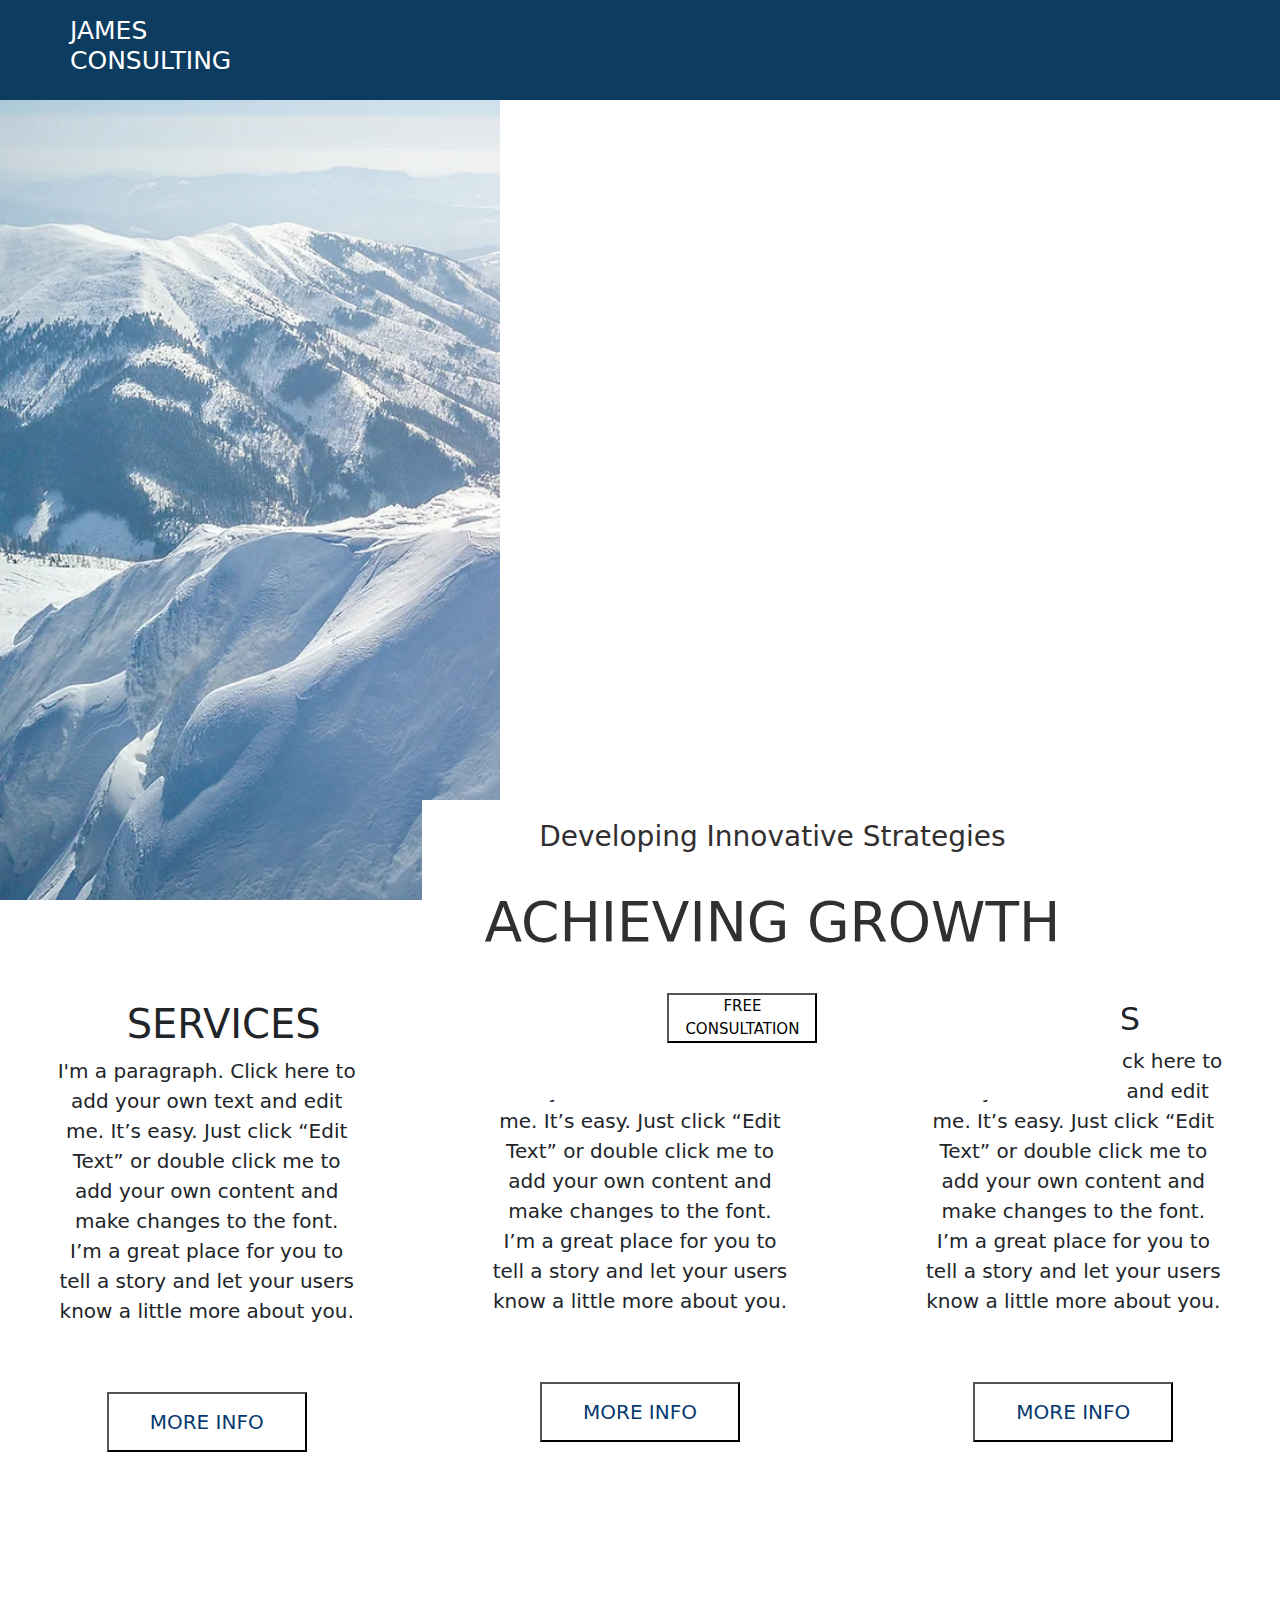
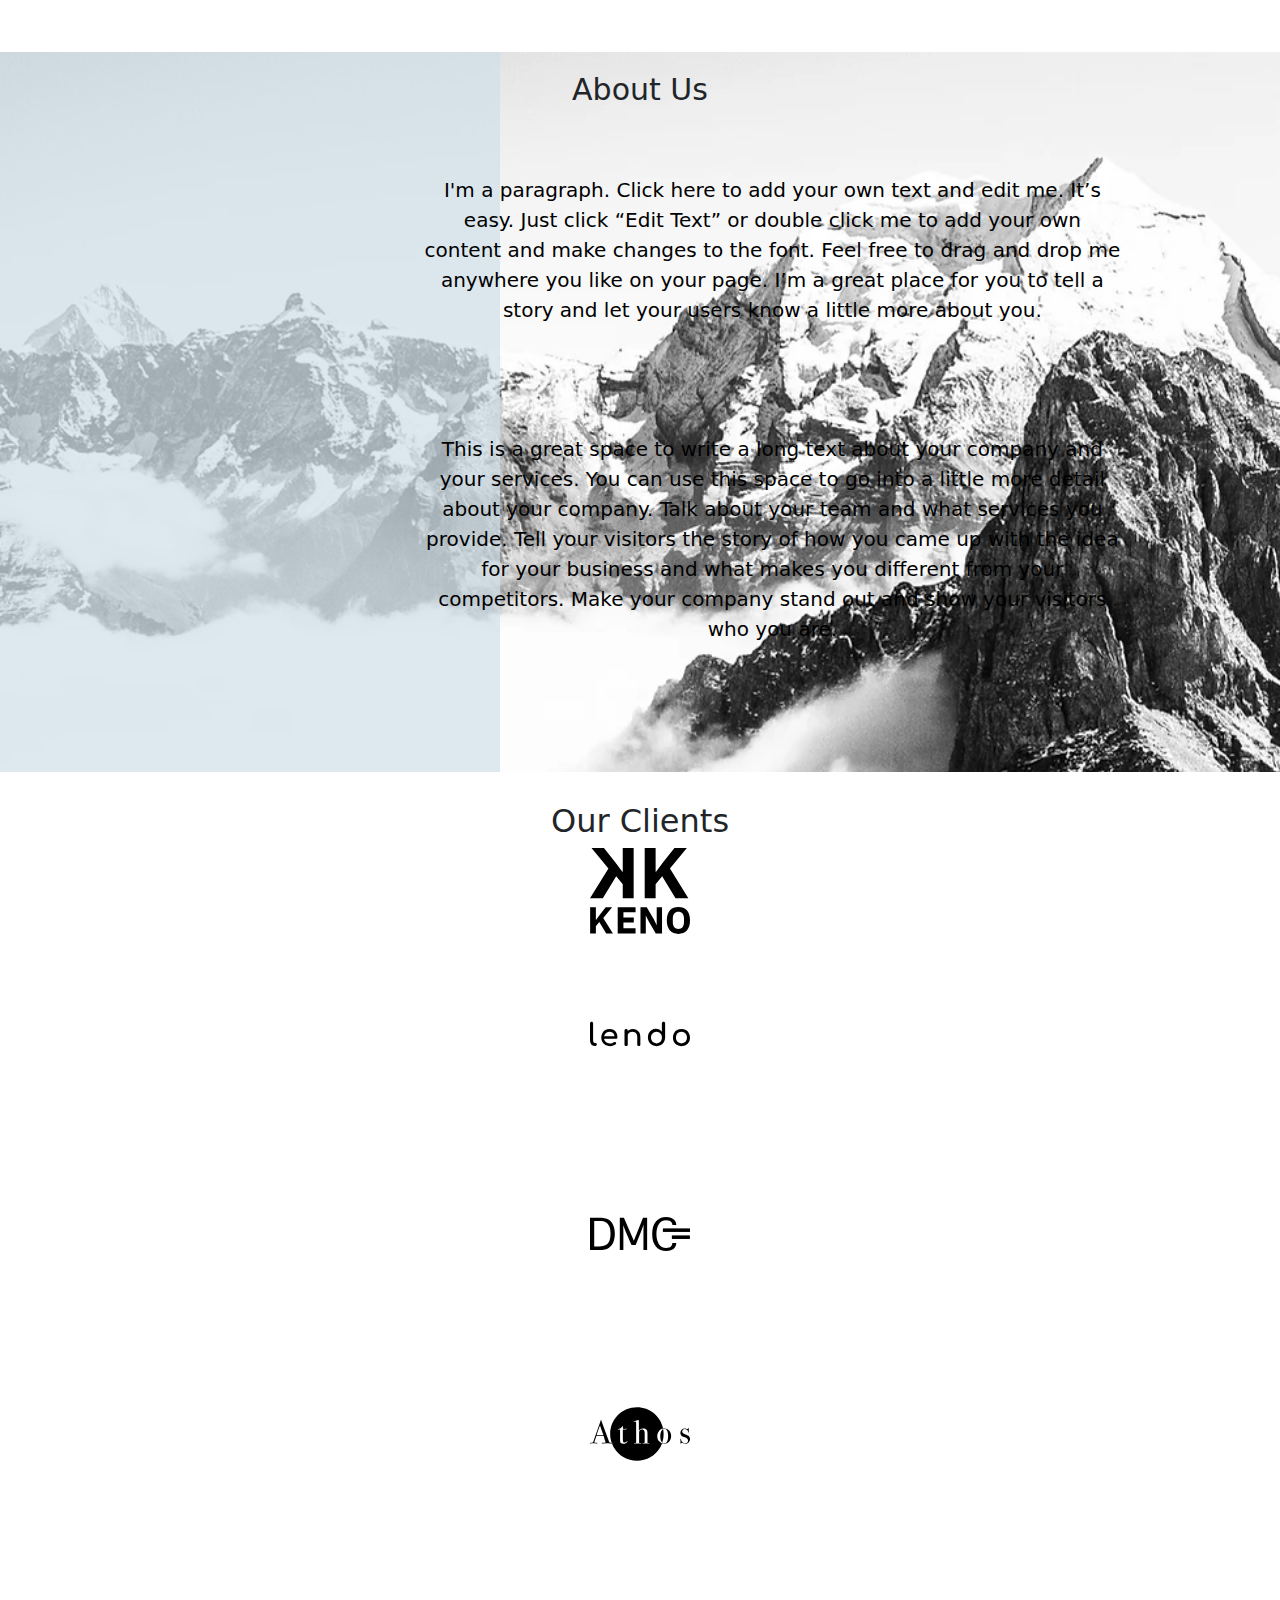
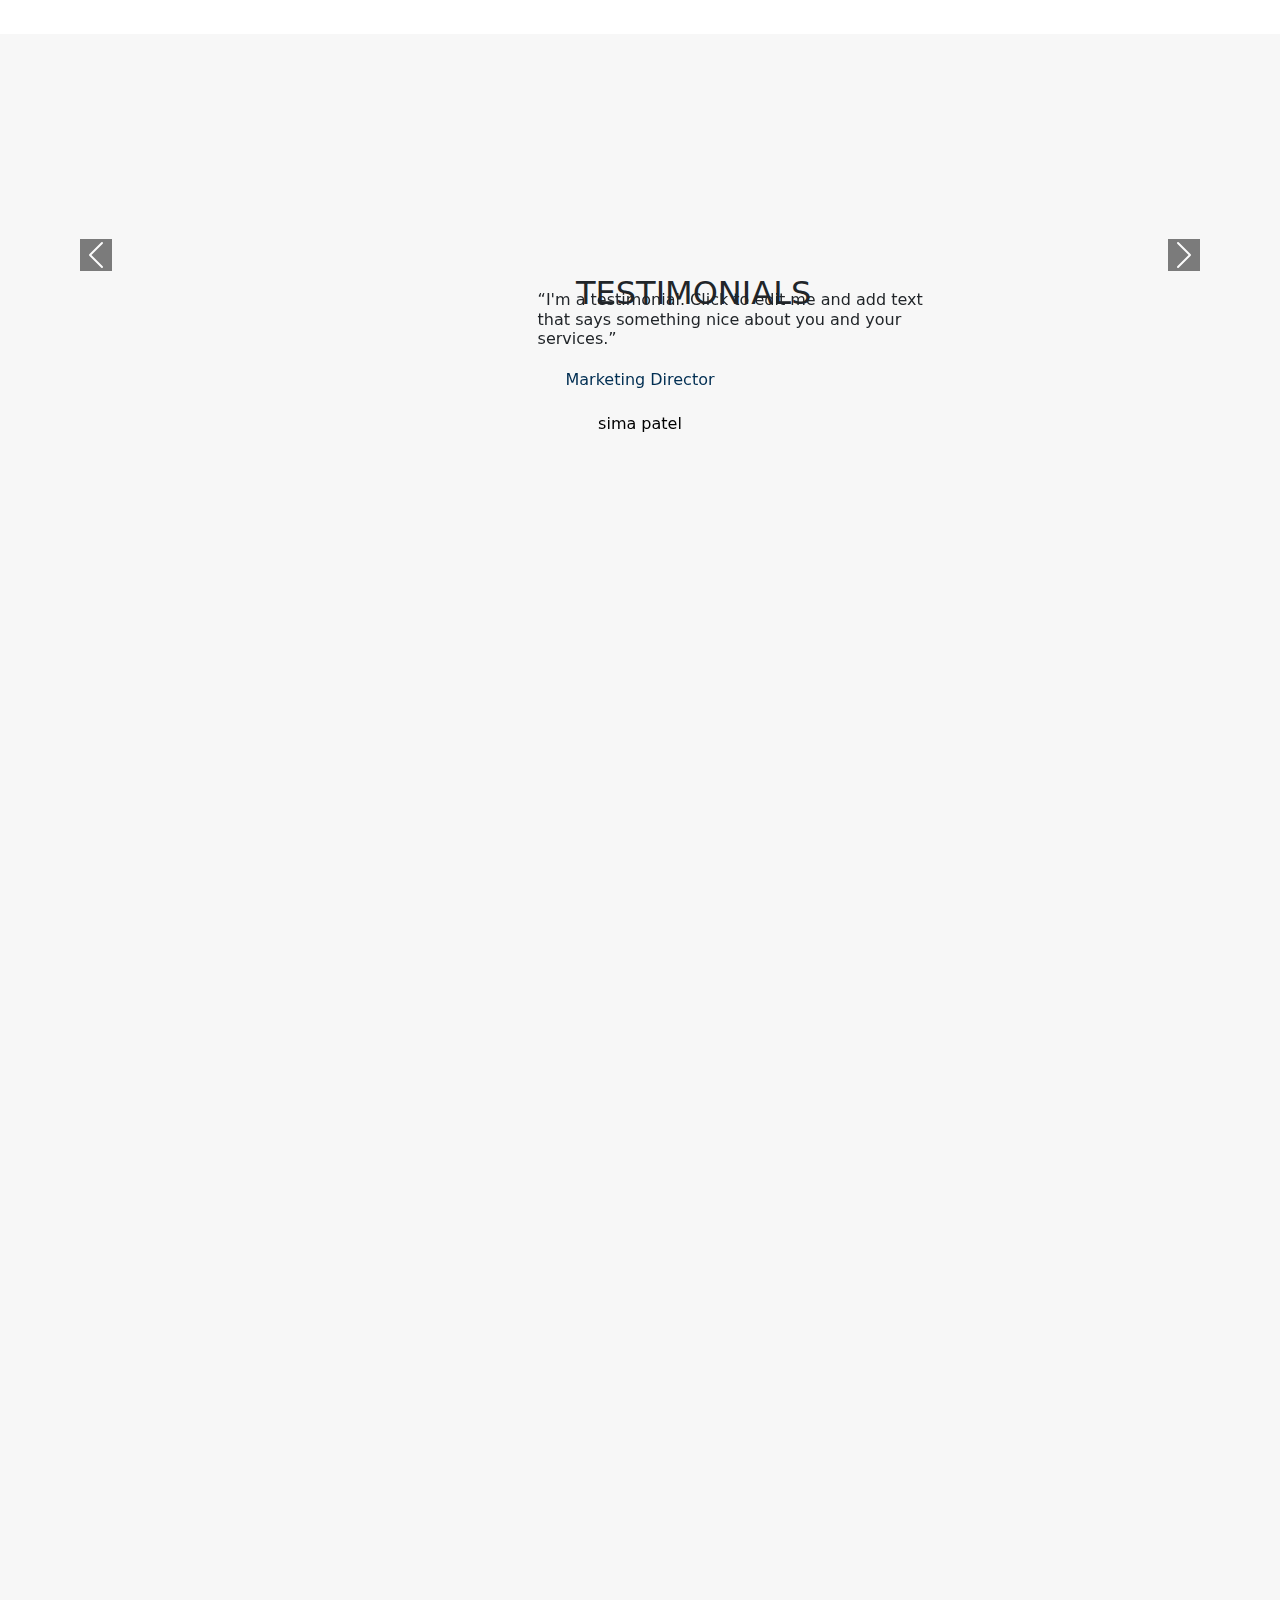
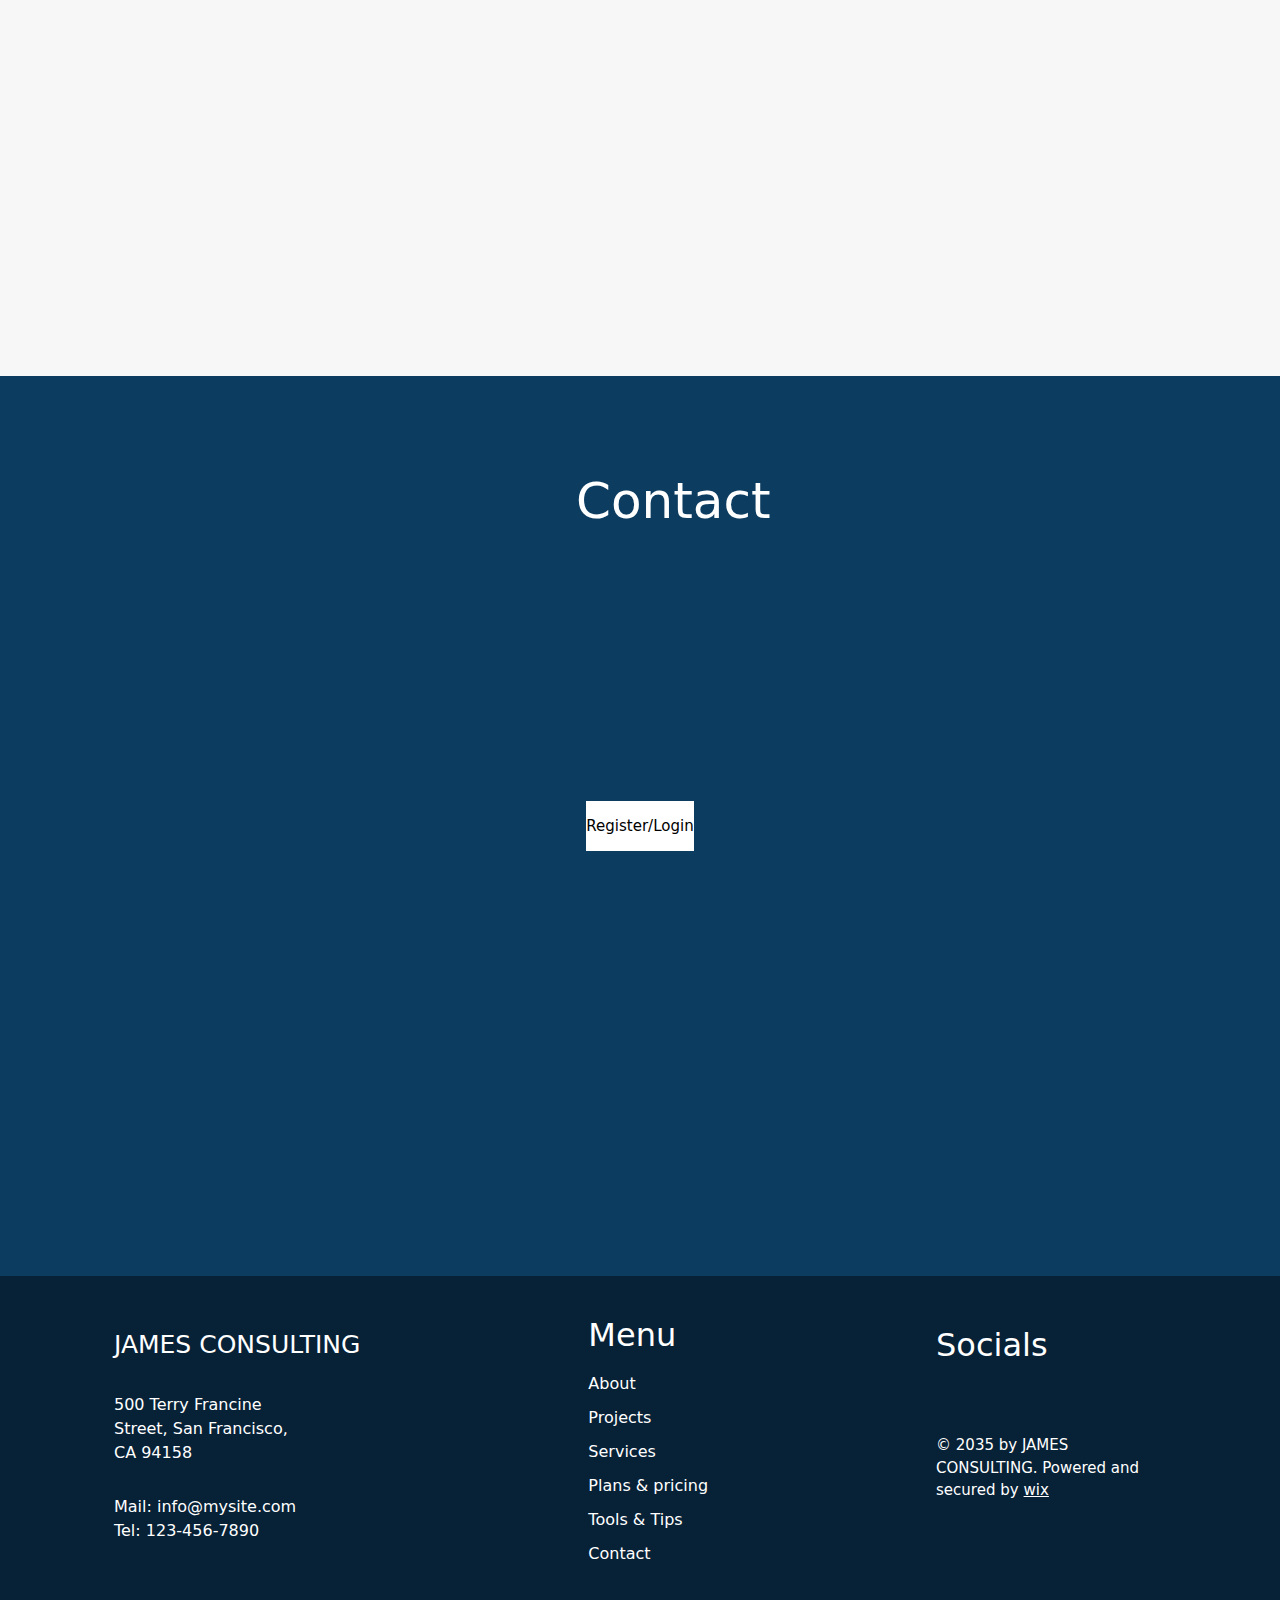
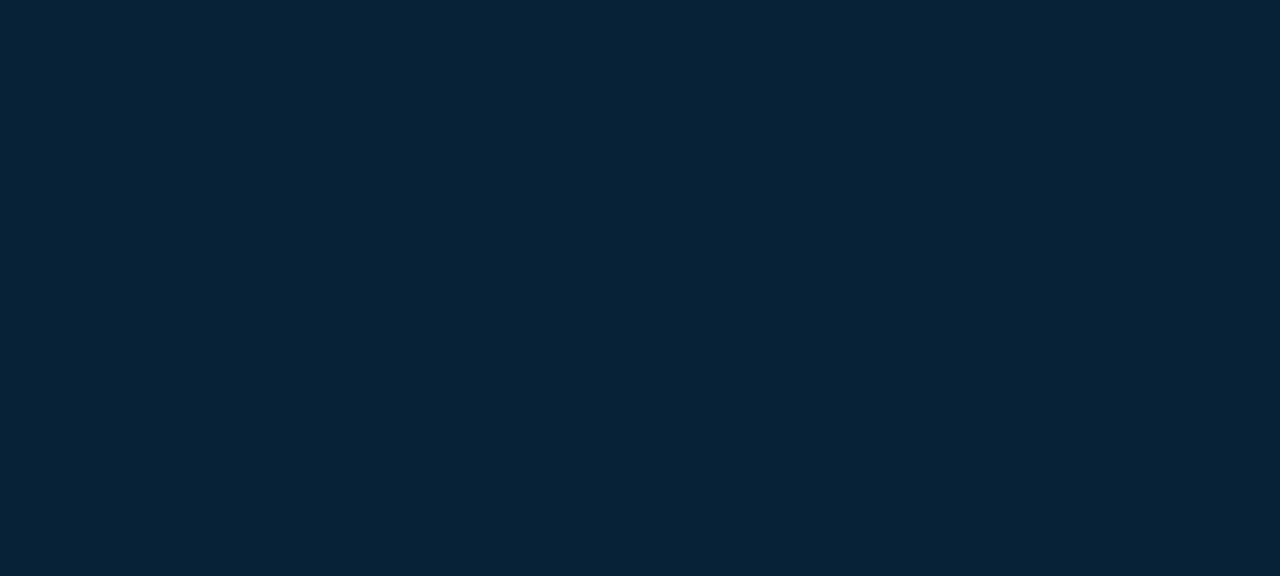
==== index.html @ 4173c10b "first commit" ====
<!DOCTYPE html>
<html lang="en">
<head>
    <meta charset="UTF-8">
    <meta name="viewport" content="width=device-width, initial-scale=1.0">
    <title>Document</title>
    <link rel="stylesheet" href="style.css">
    <link rel="stylesheet" href="./responsive.css">
    <link rel="stylesheet" href="responsive3.css">
    <link rel="preconnect" href="https://fonts.googleapis.com">
<link rel="preconnect" href="https://fonts.gstatic.com" crossorigin>
<link href="https://fonts.googleapis.com/css2?family=Parkinsans:wght@300..800&display=swap" rel="stylesheet">
    <link href="https://cdn.jsdelivr.net/npm/bootstrap@5.3.3/dist/css/bootstrap.min.css" rel="stylesheet" integrity="sha384-QWTKZyjpPEjISv5WaRU9OFeRpok6YctnYmDr5pNlyT2bRjXh0JMhjY6hW+ALEwIH" crossorigin="anonymous">
    <link rel="stylesheet" href="https://cdnjs.cloudflare.com/ajax/libs/font-awesome/6.6.0/css/all.min.css" integrity="sha512-Kc323vGBEqzTmouAECnVceyQqyqdsSiqLQISBL29aUW4U/M7pSPA/gEUZQqv1cwx4OnYxTxve5UMg5GT6L4JJg==" crossorigin="anonymous" referrerpolicy="no-referrer" />
    <link href="https://cdn.jsdelivr.net/npm/bootstrap@5.3.3/dist/css/bootstrap.min.css" rel="stylesheet" integrity="sha384-QWTKZyjpPEjISv5WaRU9OFeRpok6YctnYmDr5pNlyT2bRjXh0JMhjY6hW+ALEwIH" crossorigin="anonymous">
</head>
<body>
    

    


        <header>
            
       <a class="jima" href="./index.html">  <h1 class="jima"> JAMES CONSULTING</h1> </a>
            
       
            <nav>
                <ul>
                          <a href="./index4.html"> <li>About</li></a> 
                           <a href="./index5.html"><li>Projects</li></a> 
                               <a href="./index3.html">  <li>Services</li> </a>
                                <a href="./index8.html"> <li>Plans &amp; Pricing</li> </a>
                                 <a href="./index7.html"><li>Tools &amp; Tips</li></a>
                                 <a id="xo" href=""><li>Contact</li></a>
                                 <a href="./register.html"><li>  <i class="fa-regular fa-user"></i>  Log In</li></a>
         
                       </ul>
         
         
         
             
             
                 </nav>





                 



                    

             <label for="chek">
    
            <div class="chat">
              <p> <i class="fa-solid fa-bars"></i> </p> 
            
                
       
               

    
             
                
            </div>
    
        </label>    
    
        
        <input type="checkbox" name="" id="chek">
    
        <div class="chatbox">
          
           
    
        </div>

        
        <nav class="nav2">
            <ul>
                <a href="./index4.html"> <li>About</li></a> 
                 <a href="./index5.html"><li>Projects</li></a> 
                     <a href="./index3.html">  <li>Services</li> </a>
                      <a href="./index8.html"> <li>Plans &amp; Pricing</li> </a>
                       <a href="./index8.html"><li>Tools &amp; Tips</li></a>
                       <a href="#aaaaaaaaaaaaaaaaaaaaaaaaaaaaa"><li>Contact</li></a>
                       <a href="./register.html"><li>  <i class="fa-regular fa-user"></i>  Log In</li></a>

             </ul>

            

               
            </nav>



                    

                        

                   

             </header>
         
         
            
         
             <main>
                 <div class="child">
                     <h3>Developing Innovative Strategies</h3>
                     <h2>ACHIEVING GROWTH</h2>
         
                     <a href="./index2.html"> <button class="btn1">FREE CONSULTATION</button> </a>
                     
                 </div>

                
             </main>
             <div class="img">
                 
            </div>


             
         
         
             
         
         
            <section>
             <div class="child1">
                <h1>SERVICES</h1>
                 <p>I'm a paragraph. Click here to add your own text and edit me. It’s easy. Just click “Edit Text” or double click me to add your own content and make changes to the font. I’m a great place for you to tell a story and let your users know a little more about you.</p>
               
              <a class="" href="./index3.html">  <button class="ada">MORE INFO</button> </a> 
                
             </div>
             <div class="child2">
                <h2>PROJECTS</h2>
                 <p>I'm a paragraph. Click here to add your own text and edit me. It’s easy. Just click “Edit Text” or double click me to add your own content and make changes to the font. I’m a great place for you to tell a story and let your users know a little more about you.</p>
                 <a href="./index5.html"> <button class="ada2">MORE INFO</button> </a>
                 
             </div>
             <div class="child3">
                 <h2>CLIENTS</h2>
                 <p>I'm a paragraph. Click here to add your own text and edit me. It’s easy. Just click “Edit Text” or double click me to add your own content and make changes to the font. I’m a great place for you to tell a story and let your users know a little more about you.</p>
                 <a href="#adfsaf"><button class="ada3">MORE INFO</button>  </a>
             </div>
             
           
           
            </section>
            
         <div class="sct2parent">
             
            <section class="sct2">
               
           
             <div class="sct2child"></div>
             <h2>About Us</h2>
                
             <p>I'm a paragraph. Click here to add your own text and edit me. It’s easy. Just click “Edit Text” or double click me to add your own content and make changes to the font. Feel free to drag and drop me anywhere you like on your page. I’m a great place for you to tell a story and let your users know a little more about you.</p>
             <p>This is a great space to write a long text about your company and your services. You can use this space to go into a little more detail about your company. Talk about your team and what services you provide. Tell your visitors the story of how you came up with the idea for your business and what makes you different from your competitors. Make your company stand out and show your visitors who you are.</p>
            
             <div class="fotra">
                <a href="./index4.html"><button class="fotrarbtn">Learn more</button></a>
               </div>
            
            </div>


            
         </section>
         
         </div>
         
        

         
             
         
           
           
         
            
         
     
     
     
          <div  class="h2s">
             <h2 id="adfsaf">Our Clients</h2>
          </div>
     
          <div class="parentlogos">
     
          <div class="knk">
             <svg class="svg1" preserveAspectRatio="xMidYMid meet" data-bbox="65.7 67.9 73.3 63" viewBox="65.7 67.9 73.3 63" height="" width="" xmlns="http://www.w3.org/2000/svg" data-type="color" role="presentation" aria-hidden="true" aria-label=""><defs><style>#comp-kkqs53a8 svg [data-color="1"] {fill: #757575;}</style></defs>
                 <g>
                     <path d="M118.6 88.7l-4.8 5.8v10.2h-8V67.9h8v17.5h.3l5.2-7.1 8.3-10.4h9.1L124.3 83l13.5 21.7h-9.4l-9.8-16z" fill="#000001" data-color="1"></path>
                     <path d="M75.1 104.7h-9.4L79.2 83 66.8 67.9h9.1l8.3 10.4 5.2 7.1h.3V67.9h8v36.8h-8V94.5l-4.8-5.8-9.8 16z" fill="#000001" data-color="1"></path>
                     <path d="M72.5 122.2l-2.5 3v5.4h-4.2v-19.3H70v9.2h.2l2.7-3.7 4.3-5.4h4.7l-6.5 7.9 7.1 11.3h-4.9l-5.1-8.4z" fill="#000001" data-color="1"></path>
                     <path d="M86 130.6v-19.3h13.1v3.7h-8.9v3.9h7.6v3.7h-7.6v4.2h8.9v3.7H86z" fill="#000001" data-color="1"></path>
                     <path d="M108.6 121.5l-1.9-3.9h-.1v13h-3.9v-19.3h4.6l5.3 9.1 1.9 3.9h.1v-13h3.9v19.3h-4.6l-5.3-9.1z" fill="#000001" data-color="1"></path>
                     <path d="M130.5 130.9c-1.3 0-2.4-.2-3.5-.6-1-.4-1.9-1.1-2.7-1.9-.7-.8-1.3-1.9-1.7-3.1-.4-1.2-.6-2.7-.6-4.3 0-1.6.2-3.1.6-4.3.4-1.2 1-2.3 1.7-3.1.7-.8 1.6-1.5 2.7-1.9 1-.4 2.2-.6 3.5-.6 1.3 0 2.4.2 3.5.6 1 .4 1.9 1.1 2.7 1.9s1.3 1.9 1.7 3.1c.4 1.2.6 2.7.6 4.3 0 1.6-.2 3.1-.6 4.3-.4 1.2-1 2.3-1.7 3.1-.7.8-1.6 1.5-2.7 1.9-1.1.4-2.3.6-3.5.6zm0-3.7c1.3 0 2.3-.4 3-1.2s1.1-2 1.1-3.6v-2.9c0-1.5-.4-2.7-1.1-3.6-.7-.8-1.7-1.2-3-1.2s-2.3.4-3 1.2c-.7.8-1.1 2-1.1 3.6v2.9c0 1.5.4 2.7 1.1 3.6.7.8 1.7 1.2 3 1.2z" fill="#000001" data-color="1"></path>
                 </g>
             </svg>
         </div>
             
             <div class="lendo">
                 <svg preserveAspectRatio="xMidYMid meet" data-bbox="36.3 78.9 128.7 31.4" viewBox="36.3 78.9 128.7 31.4" height="200" width="200" xmlns="http://www.w3.org/2000/svg" data-type="shape" role="presentation" aria-hidden="true" aria-label="">
                     <g>
                         <path d="M42.3 110.2c-1.2 0-2.2-.3-3.1-1-.9-.6-1.6-1.5-2.1-2.6s-.8-2.4-.8-3.8V80.9c0-.6.2-1.1.6-1.4.4-.4.9-.6 1.4-.6.6 0 1.1.2 1.4.6.4.4.6.9.6 1.4v21.8c0 1 .2 1.8.6 2.4.4.6.9 1 1.4 1h1c.5 0 1 .2 1.3.6.3.4.5.9.5 1.4 0 .6-.3 1.1-.8 1.4-.5.5-1.1.7-2 .7z"></path>
                         <path d="M62.2 110.3c-2.2 0-4.2-.5-5.9-1.4-1.7-.9-3.1-2.3-4-3.9-1-1.7-1.5-3.6-1.5-5.7 0-2.2.5-4.1 1.4-5.8.9-1.7 2.2-3 3.8-3.9 1.6-.9 3.5-1.4 5.6-1.4 2.1 0 3.9.5 5.4 1.4 1.5.9 2.6 2.2 3.4 3.8.8 1.6 1.2 3.5 1.2 5.6 0 .5-.2.9-.5 1.3-.3.3-.8.5-1.3.5H53.6v-3.2h16L68 98.7c0-1.3-.3-2.5-.8-3.6S66 93.2 65 92.6c-.9-.6-2.1-.9-3.4-.9-1.5 0-2.8.3-3.9 1s-1.9 1.6-2.5 2.7c-.6 1.2-.8 2.5-.8 3.9 0 1.5.3 2.8 1 3.9s1.6 2.1 2.8 2.7c1.2.7 2.5 1 4 1 .8 0 1.7-.2 2.5-.5.9-.3 1.6-.7 2.1-1.1.4-.3.8-.4 1.3-.5.5 0 .9.1 1.2.4.5.4.7.8.7 1.3s-.2.9-.6 1.2c-.9.7-2 1.3-3.4 1.8-1.3.6-2.6.8-3.8.8z"></path>
                         <path d="M82.8 110.2c-.6 0-1.1-.2-1.5-.6-.4-.4-.6-.9-.6-1.5V90.3c0-.6.2-1.1.6-1.5.4-.4.9-.6 1.5-.6s1.1.2 1.5.6c.4.4.6.9.6 1.5v17.8c0 .6-.2 1.1-.6 1.5-.4.4-.9.6-1.5.6zm16.4 0c-.6 0-1.1-.2-1.5-.6-.4-.4-.6-.9-.6-1.5v-9.8c0-1.5-.3-2.8-.8-3.7-.6-1-1.3-1.7-2.3-2.1-.9-.5-2-.7-3.3-.7-1.1 0-2.1.2-3 .7-.9.5-1.6 1.1-2.2 1.8-.5.8-.8 1.6-.8 2.6h-2.5c0-1.7.4-3.2 1.2-4.5.8-1.3 1.9-2.4 3.3-3.1 1.4-.8 3-1.2 4.8-1.2 1.8 0 3.5.4 4.9 1.2 1.5.8 2.6 1.9 3.4 3.5.8 1.5 1.3 3.4 1.3 5.6v9.8c0 .6-.2 1.1-.6 1.5-.2.3-.7.5-1.3.5z"></path>
                         <path d="M121.9 110.3c-2.1 0-4-.5-5.6-1.5-1.7-1-3-2.3-4-4-1-1.7-1.5-3.6-1.5-5.7s.4-4 1.3-5.7c.9-1.7 2.1-3 3.7-4 1.5-1 3.3-1.5 5.2-1.5 1.6 0 3 .3 4.4 1 1.3.7 2.5 1.5 3.4 2.7V81c0-.6.2-1.1.6-1.5.4-.4.9-.6 1.5-.6s1.1.2 1.5.6c.4.4.6.9.6 1.5v18.2c0 2.1-.5 4-1.5 5.7-1 1.7-2.3 3-3.9 4-1.7 1-3.6 1.4-5.7 1.4zm0-3.6c1.4 0 2.6-.3 3.6-1 1.1-.7 1.9-1.6 2.5-2.7.6-1.1.9-2.4.9-3.8s-.3-2.7-.9-3.8c-.6-1.1-1.5-2-2.5-2.7-1.1-.7-2.3-1-3.6-1-1.3 0-2.5.3-3.6 1s-1.9 1.5-2.6 2.7c-.6 1.1-.9 2.4-.9 3.8s.3 2.7.9 3.8c.6 1.1 1.5 2 2.6 2.7 1.1.7 2.3 1 3.6 1z"></path>
                         <path d="M154 110.3c-2.2 0-4.1-.5-5.7-1.4-1.7-.9-3-2.3-3.9-3.9-.9-1.7-1.4-3.6-1.4-5.7 0-2.2.5-4.1 1.4-5.8.9-1.7 2.2-3 3.9-3.9 1.7-.9 3.6-1.4 5.7-1.4s4 .5 5.7 1.4c1.7.9 3 2.3 3.9 3.9.9 1.7 1.4 3.6 1.4 5.8 0 2.2-.5 4.1-1.4 5.7-.9 1.7-2.2 3-3.9 3.9-1.6 1-3.5 1.4-5.7 1.4zm0-3.6c1.4 0 2.6-.3 3.7-1 1.1-.6 1.9-1.5 2.5-2.6.6-1.1.9-2.4.9-3.9s-.3-2.8-.9-3.9c-.6-1.1-1.4-2-2.5-2.7-1.1-.6-2.3-1-3.7-1-1.4 0-2.6.3-3.7 1-1.1.6-1.9 1.5-2.5 2.7-.6 1.1-.9 2.4-.9 3.9s.3 2.8.9 3.9c.6 1.1 1.5 2 2.5 2.6 1.1.7 2.4 1 3.7 1z"></path>
                     </g>
                 </svg>
             </div>
     
             <div class="dmc">
                 <svg preserveAspectRatio="xMidYMid meet" data-bbox="58.7 82.2 92.6 31.6" viewBox="58.7 82.2 92.6 31.6" height="200" width="200" xmlns="http://www.w3.org/2000/svg" data-type="color" role="presentation" aria-hidden="true" aria-label=""><defs><style>#comp-kkqs56r8 svg [data-color="1"] {fill: #757575;}</style></defs>
                     <g>
                         <path d="M58.7 112.8V83H67c4 0 6.9.5 8.8 1.6 1.9 1.1 3.3 2.7 4.3 5 1 2.2 1.6 5 1.6 8.2 0 3-.5 5.6-1.4 7.8-.9 2.2-2.4 4-4.3 5.3-1.9 1.3-4.7 1.9-8.5 1.9h-8.8zm3.9-3.3h4.6c2.7 0 4.8-.4 6.2-1.2s2.5-2.1 3.2-3.8c.7-1.7 1.1-3.9 1.1-6.4 0-2.6-.3-4.8-1-6.7-.7-1.9-1.7-3.2-3.1-4.1-1.4-.9-3.5-1.3-6.5-1.3h-4.5v23.5z" fill="#000001" data-color="1"></path>
                         <path d="M89.6 112.8h-3.3V83h3.8l9.2 21.3 8.5-21.3h3.8v29.8h-3.4V95l.1-5.3h-.1l-1.9 5.3-5.3 13.3h-3.9L91.4 95l-1.8-4.9h-.1l.1 4.8v17.9z" fill="#000001" data-color="1"></path>
                         <path d="M135 106.4h3.6v.2c0 1.2-.4 2.4-1.2 3.6-.8 1.2-1.9 2.1-3.3 2.7-1.4.6-3 .9-4.9.9-3.8 0-6.9-1.3-9.3-4-2.4-2.6-3.6-6.6-3.6-11.8 0-5.2 1.2-9.2 3.6-11.8 2.4-2.6 5.5-4 9.3-4 1.9 0 3.5.3 4.9.9s2.5 1.5 3.3 2.7 1.2 2.4 1.2 3.6v.2H135v-.2c0-.7-.2-1.4-.7-2.1-.5-.7-1.1-1.2-2-1.5-.9-.3-1.9-.5-3.1-.5-3.1 0-5.3 1.2-6.8 3.6s-2.2 5.5-2.2 9.2c0 3.8.8 6.8 2.2 9.2 1.5 2.4 3.8 3.6 6.8 3.6 2.1 0 3.6-.4 4.4-1.3.9-.9 1.3-1.8 1.3-2.8v-.4z" fill="#000001" data-color="1"></path>
                         <path fill="#000001" d="M151.3 92.8v3.3h-25.1v-3.3h25.1z" data-color="1"></path>
                         <path fill="#000001" d="M151.2 99.3v3.3h-16.7v-3.3h16.7z" data-color="1"></path>
                     </g>
                 </svg>
             </div>
     
        
     
         <svg preserveAspectRatio="xMidYMid meet" data-bbox="40.4 65 128.913 69" viewBox="40.4 65 128.913 69" height="200" width="200" xmlns="http://www.w3.org/2000/svg" data-type="color" role="presentation" aria-hidden="true" aria-label=""><defs><style>#comp-kkqs4edu svg [data-color="1"] {fill: #757575;}</style></defs>
             <g>
                 <path d="M127.1 102.3c0-2.9.9-5.2 2.6-7.1 1.4-1.5 3-2.4 5-2.7-3.2-15.7-17.1-27.5-33.8-27.5-19.1 0-34.5 15.5-34.5 34.5 0 4 .7 7.9 2 11.4.7 0 1 .2 1 .4s-.2.4-.6.4h-.1c4.9 13 17.5 22.3 32.3 22.3 14.8 0 27.4-9.3 32.3-22.4-1.3-.5-2.4-1.2-3.4-2.3-1.9-1.9-2.8-4.2-2.8-7zm-39.2 8.1c-1.2 1.1-2.7 1.7-4.4 1.7-1.6 0-2.8-.4-3.6-1.2-.5-.5-.7-1.8-.7-4V94.1c0-.3-.2-.4-.5-.5h-1.6c-.6 0-.9-.1-.9-.3 0-.2.2-.3.5-.3 2.2-.2 4-1.3 5.2-3.3.2-.3.4-.4.6-.4.2 0 .3.1.3.3v.9c0 1.2.1 2 .2 2.3.3.1.7.1 1.3.1 1.6 0 2.6-.1 3.1-.2h.3c.2 0 .3.1.3.4 0 .4-1.2.6-3.5.6h-1.8v7.9c0 4 .1 6.5.3 7.5.2 1 .9 1.5 2 1.5.9 0 2-.5 3.2-1.6.1-.1.2-.2.4-.2s.3.1.3.2c0 .3-.3.8-1 1.4zm28.5 1.3h-7.8c-.4 0-.6-.1-.6-.3 0-.2.5-.3 1.6-.3.7 0 1-.1 1.1-.2s.2-.7.2-1.6v-8.7c0-2.6-.1-4.2-.3-4.8-.5-1.3-1.6-2-3.2-2-1.4 0-2.5.6-3.3 1.8-.3.4-.4 1.3-.4 2.7v12.2c0 .3.1.5.3.5.2 0 .8.1 1.8.1.3 0 .5.1.5.3 0 .2-.1.3-.4.3h-8.2c-.3 0-.5-.1-.5-.3 0-.2.2-.3.5-.3h1.2c.7 0 1-.2 1-.6V91.2c0-4.6-.1-7.1-.2-7.4-.2-.3-.9-.4-2.1-.5-.7 0-1-.1-1-.3 0-.2.1-.3.2-.3s.6-.1 1.5-.1c1.5 0 2.9-.4 4.2-1 .1-.1.3-.1.6-.2.2.3.3 1.4.3 3.3v10.5c1.3-1.8 3-2.7 5.2-2.7 2.3 0 3.9.6 4.9 1.9.5.6.8 1.5.9 2.7.1.4.1 1.4.1 2.9v10.8c0 .3.8.4 2.2.4.3.1.4.2.4.3 0 .1-.2.2-.7.2z" fill="#000001" data-color="1"></path>
                 <path d="M132.4 95.5c-.9 1.6-1.4 3.9-1.4 6.9 0 2.9.5 5.1 1.4 6.8.3.5.7 1 1.1 1.4 1.2-3.4 1.8-7.1 1.8-11 0-2.1-.2-4.2-.6-6.2-.9.2-1.7.9-2.3 2.1z" fill="#000001" data-color="1"></path>
                 <path d="M68.1 110.9c-1.1 0-1.9-.1-2.2-.3-.4-.2-.7-.6-.9-1.2-4.1-11.2-6.7-18.1-7.7-20.9-1.3-3.6-2.2-5.9-2.5-7-.1-.2-.1-.3-.2-.3s-.3.2-.3.5l-.2.8c-.2.4-.3.8-.4 1.1-2.3 6.4-5.3 14.9-9 25.5-.2.7-.5 1.2-.9 1.4-.4.2-1.1.4-2 .4-.9 0-1.4.2-1.4.4 0 .3.2.4.6.4.1 0 .3 0 .6-.1.4-.1.9-.1 1.3-.1h1.3c1.7.1 3.3.2 4.6.2.7 0 1.1-.1 1.1-.4 0-.3-.4-.4-1.2-.4-1.3-.1-2.1-.1-2.1-.2-.3-.1-.5-.3-.5-.7 0-.7.9-3.3 2.6-7.9h9.2c1 3 1.6 5 1.9 5.9l.2.6.4 1.1c.1.2.1.3.1.3 0 .5-1.3.7-3.8.8-.8 0-1.2.2-1.2.5s.3.4.9.4h.6l5.5-.2 5.5.2h.7c-.1-.3-.2-.5-.3-.8h-.3zM48.9 101c1.7-5.1 3.1-9.2 4.4-12.4l2.1 6c1.1 3 1.9 5.1 2.3 6.4h-8.8z" fill="#000001" data-color="1"></path>
                 <path d="M69.3 111.3c0-.2-.3-.4-1-.4.1.3.2.5.3.8h.1c.3 0 .6-.1.6-.4z" fill="#000001" data-color="1"></path>
                 <path d="M136 92.4c-.5 0-.9 0-1.4.1.1.3.1.5.1.8.4-.1.9-.2 1.3-.2 1.7 0 2.9.6 3.6 1.9 1 1.7 1.5 4.2 1.5 7.3 0 3.3-.6 5.8-1.8 7.7-.6 1-1.6 1.5-2.9 1.5-1.1 0-2.1-.4-2.9-1.1-.1.4-.3.8-.4 1.1 1 .3 2 .5 3.1.5 2.5 0 4.6-.9 6.3-2.8 1.7-1.9 2.5-4.2 2.5-7s-.9-5.2-2.6-7.1c-1.6-1.8-3.8-2.7-6.4-2.7z" fill="#000001" data-color="1"></path>
                 <path d="M167.9 102.5c-.8-.8-2.7-1.8-5.7-2.9-1.9-.7-2.9-1.8-2.9-3.3 0-.9.3-1.7.9-2.3.6-.6 1.4-.9 2.4-.9s1.9.3 2.7 1c.8.6 1.3 1.5 1.7 2.5.3.9.5 1.3.6 1.3.2 0 .3-.1.3-.3v-.1c-.2-1.5-.2-2.6-.2-3.3v-2.1c0-.2-.1-.3-.3-.3-.2 0-.3.1-.4.4-.1.6-.5.9-1.1.9-.2 0-.5 0-.8-.1-1.1-.3-2-.5-2.6-.5-1.6 0-2.9.5-4 1.6s-1.6 2.4-1.6 4c0 2.4 1.6 4.2 4.8 5.4 1.6.6 2.6 1 2.9 1.1.3.2.7.4 1.1.8.7.7 1.1 1.5 1.1 2.7 0 1-.3 1.8-.9 2.4-.6.6-1.5.9-2.5.9-1.9 0-3.5-.7-4.6-2.3-.6-.7-.9-1.8-1.1-3.1 0-.3-.2-.5-.4-.5s-.3.2-.3.5v5.7c0 .2.1.3.3.3.2 0 .4-.2.5-.5.2-.5.5-.8.9-.8.3 0 .6.1 1 .3 1.4.7 2.6 1 3.5 1 1.7 0 3.1-.6 4.3-1.7 1.2-1.2 1.8-2.6 1.8-4.2.1-1.4-.4-2.6-1.4-3.6z" fill="#000001" data-color="1"></path>
             </g>
         </svg>
     
     </div>
     
     
          
          
     
         
         
     
     <div class="carusel">

        <h2 >TESTIMONIALS</h2>
            <div id="carouselExample" class="carousel slide">
                <div class="carousel-inner">
                  <div class="carousel-item active">
                   <div class="carusel1">
                   <h6>“I'm a testimonial. Click to edit me and add text that says something nice about you and your services.”</h6>
                   <p>Marketing Director</p>
                   <p class="meorep">sima patel</p>
                   <img src="" alt="">
                   </div>
                  </div>
                  <div class="carousel-item">
                    <div class="carusel1">
                        <h6>“I'm a testimonial. Click to edit me and add text that says something nice about you and your services.”</h6>
                        <p>Marketing Director</p>
                        <p class="meorep">sima patel</p>
                        <img src="" alt="">
                    </div>
                    
                  </div>
                  <div class="carousel-item">
                    <div class="carusel1">
                        <h6>“I'm a testimonial. Click to edit me and add text that says something nice about you and your services.”</h6>
                        <p>Marketing Director</p>
                        <p class="meorep">sima patel</p>
                        <img src="" alt="">
                    <img src="" alt="">
                  
                  </div>
                </div>
                <button class="carousel-control-prev" type="button" data-bs-target="#carouselExample" data-bs-slide="prev">
                  <span class="carousel-control-prev-icon" aria-hidden="true"></span>
                  <span class="visually-hidden">Previous</span>
                </button>
                <button class="carousel-control-next" type="button" data-bs-target="#carouselExample" data-bs-slide="next">
                  <span class="carousel-control-next-icon" aria-hidden="true"></span>
                  <span class="visually-hidden">Next</span>
                </button>
              </div>

     
     
         </div>
     
   
         <div  class="contact">
             <h2 id="aaaaaaaaaaaaaaaaaaaaaaaaaaaaa">Contact</h2>
     
             <div class="contact1">
                
             <div class="ggg">
                 <label  for="">First Name</label>
             <input  type="text" name="" id="">
             <div class="line1"></div>
     
           <form action=""  aria-required="true">   <label  for="">Email</label>   </form>
             <input  type="text" name="" id="">
             <div class="line1"></div>
         </div>
     
         
     <div class="grz">
         
             <label class="lb1"   for="#af">Message</label>
             <input class="lbl" type="text" name="" id="af">
             <div class="line2"></div>


             
             <div class="buton">
                <a href="">    <button class="btn12">Submit</button>  </a>
               </div>
          </div>

          
     
     
        
     
           <div class="grr">
     
             <label  for="">Last Name</label>
             <input  type="text" name="" id="">
             <div class="line3"></div>
     
     
     
             <label  for="">Subject</label>
             <input  type="text" name="" id="">
             <div class="line4"></div>
          </div>
     
         
     
          </div>
         
     
     
         
             <div class="mp">
                 <iframe  src="https://www.google.com/maps/embed?pb=!1m18!1m12!1m3!1d2977.89496625944!2d44.73768647655564!3d41.72278527512352!2m3!1f0!2f0!3f0!3m2!1i1024!2i768!4f13.1!3m3!1m2!1s0x404473f1e984eb5b%3A0xc9bc4f7477b26c2e!2sIT%20Academy%20STEP%20Georgia!5e0!3m2!1sen!2sge!4v1730830227487!5m2!1sen!2sge" width="" height="" style="border:0; display: flex; justify-content: center; align-items: end; width: 800px; height: 300px;" allowfullscreen="" loading="lazy" referrerpolicy="no-referrer-when-downgrade"></iframe>
     
             </div>



             <div class="xo1">
                <a href="./register.html"> <button class="regbtn">Register/Login</button> </a>
             </div>
             
          </div>
     
         
          <footer>
           <div class="futchild1">
          <a href="">  <button class="futbtn">JAMES CONSULTING</button>  </a> 
             <p>500 Terry Francine Street, 
             San Francisco, CA 94158</p>
             <p>Mail: info@mysite.com
             Tel: 123-456-7890</p>
             
                 
     
           </div>
           <div class="futchild2">
             <h2>Menu</h2>
            <a href="./index4.html"><button class="btttnnn">About</button></a>
            <a href="./index5.html"><button class="btttnnn">Projects</button></a>
            <a href="./index3.html"><button class="btttnnn">Services</button></a>
            <a href="./index8.html"><button class="btttnnn">Plans & pricing</button></a>
            <a href="./index7.html"><button class="btttnnn">Tools & Tips</button></a>
            <a href="./register.html"><button class="btttnnn">Contact</button></a>
           
           </div>
           <div class="futchild3">
             <h2>Socials</h2>
            <div class="logoebisdeda">
             <div class="logga1">
           <a href="https://www.facebook.com/wix/about"> <button class="logobtn"> <i  class="fa-brands fa-facebook"></i> </button> </a>
          </div>
             <div class="logga">
           <a href="https://x.com/Wix/photo"> <button class="logobtn"> <i class="fa-brands fa-twitter"></i> </button> </a> 
          </div>

     
          </div>
     
          <p>© 2035 by JAMES CONSULTING.
            Powered and secured by<button class="wxbtn">wix</button></p>
          
           </div>
     
           
         </footer>
         
         
             
     
       
         
     
     
     
     
     
     
     
     
     
     
     
     
     
     
     
     
     
     
         <script src="https://cdn.jsdelivr.net/npm/bootstrap@5.3.3/dist/js/bootstrap.bundle.min.js" integrity="sha384-YvpcrYf0tY3lHB60NNkmXc5s9fDVZLESaAA55NDzOxhy9GkcIdslK1eN7N6jIeHz" crossorigin="anonymous"></script>
       <script src="https://cdn.jsdelivr.net/npm/bootstrap@5.3.3/dist/js/bootstrap.bundle.min.js" integrity="sha384-YvpcrYf0tY3lHB60NNkmXc5s9fDVZLESaAA55NDzOxhy9GkcIdslK1eN7N6jIeHz" crossorigin="anonymous"></script>
</body>
</html>
---- style.css ----
*{
    margin: 0;
    padding: 0;
    box-sizing: border-box;
    
   
   
}


body{
    overflow-x: hidden;
}


header{
    width: 100%;
    height: 100px;
    background-color: #0c3c60;
    color: white;
    display: flex;
    justify-content: space-between;
    align-items: center;
    position: fixed;
    z-index: 10;
    text-decoration: none;
    
    
   
    
    
}

.jima{
    cursor: pointer;
    font-size: 25px;
    color: white;
    list-style-type: none;
    text-decoration: none;


    
}
    




h1{
   
    margin-left: 70px;
    align-items: center;
    width: 50%;
    
}








ul{
    display: flex;
    align-items: center;
    justify-content: end;
    

    text-decoration: none;
    list-style-type: none;
    width: 100%;
    margin-left: 100px;
   
}

li{
    color: white;
    list-style-type: none;

    text-decoration: none;
    margin-left: 10;
   
    
}


nav{
    
    width: 50%;
    
}

nav ul {
    display: flex;
    list-style-type: none;
    justify-content: center;
    gap: 30px;

}

nav ul li a {
    text-decoration: none;
    color: black;
}



.img{
    width: 100%;
    height: 100vh;
    background-size: cover;
    background-image: url(./image.png);
    margin-bottom: 100px;

   
}


main{
    position: relative;
   height: 100px;
    
}

.child{
    position: absolute;
    width: 700px;
    height: 300px;
    background-color: white;
    margin-left: 33%;
    margin-bottom: 200px;
    z-index: 2;
    top: 800px;
    
   
}


.bar{
    display: none;
}

 .child > h3{
    margin-top: 20px;
    display: flex;
    justify-content: center;
    color: rgb(49, 47, 47);
}

.child > h2{
    font-size: 55px;
    display: flex;
    justify-content: center;
    margin-top: 35px;
    color: rgb(49, 47, 47);
}
    
    .bar{
        font-size: 50px;
        cursor: pointer;
        display: flex;
        align-items: center;
        justify-content: center;
        display: none;
    }

    .navbox{
        width: 200px;
        display: flex;
        justify-content: center;
        align-items: center;
        height: 40px;
        margin-left: 300px;
        background-color: #063970;
        position: fixed;
        display: none;
        border-radius: 18px;
    }

    #chek{
        display: none;
    }

    #chek:checked ~ .navbox{
        display: flex;
    }


   


.btn1{
    height: 50px;
    width: 200px;
    margin-top: 30px;
    background-color: white;
    color: black;
    margin-left: 35%;
}

nav ul{
    list-style-type: none;
}
nav ul li a{
    text-decoration: none;
}


.btn1:hover{
    cursor: pointer;
    background-color: #063970;
    transition: 0.7s;
    color: white;
}


.adadasdasdadas{
    font-size: 20px;
}



section{
    display: flex;
    width: 100%;
    justify-content: space-around;
    font-size: 50px;
}

.child1{
    width: 300px;
    font-size: 20px;
    text-align: center;
}
.child2 > h2{
    color: black;

}


.ada{
    width: 200px;
    height: 60px;
    background-color: white;
    color: #063970 ;
    margin-top: 50px;
}

.ada:hover{
    background-color: #063970;
    color: white;
    transition: 0.5s;
}



.ada2{
    width: 200px;
    height: 60px;
    background-color: white;
    color: #063970 ;
    margin-top: 50px;
}


.ada2:hover{
    background-color: #063970;
    color: white;
    transition: 0.5s;
}


.ada3{
    width: 200px;
    height: 60px;
    background-color: white;
    color: #063970 ;
    margin-top: 50px;
    font-size: 20px;
}


.ada3:hover{
    background-color: #063970;
    color: white;
    transition: 0.5s;
}

.carusel1{
    gap: 10px;
}


.child2{
    width: 300px;
    font-size: 20px;
    text-align: center;
}

.child3{
    width: 300px;
    font-size: 20px;
    text-align: center;
    
}

button{
    background-color: white;
}

.carusel{
    position: relative;
}


.carusel > h2{
    left: 45%;
    position: absolute;
    top: 240px;
}


.carusel1 > h6{
    width: 400px;
    margin-top: 20%;
    margin-left: 42%;
}

.carusel1 > p{
    color: #002e52;
    display: flex;
    justify-content: center;
    align-items: end;
    margin-top: 20px;

}

.carusel1 > .meorep{
    display: flex;
    justify-content: center;
    align-items: end;
    color: black;
    margin: bottom 20px;
}


.carusel2 > h6{
    display: flex;
   margin-top: 500px;
    justify-content: center;

}
    
    
    
.sct2 {
    background-image: url(./prr.webp);
    background-repeat: no-repeat;
    background-size: cover;
    margin-top: 200px;
    width: 100%;
    height: 80vh;
    display: flex;
    flex-direction: column;
    position: relative;
}

.sct2child{
    width: 100%;
    height: 80vh;
    background-color: #d0dfe8b2;
    position: absolute;

}
  
  

.sct2 > p{
    font-size: 20px;
    width: 700px;
    text-align: center;
    display: flex;
   color: black;
    margin-left: 33%;
    position: relative;
    margin-bottom: 50px;
    
}

.sct2 > h2{
    font-size: 30px;
    display: flex;
    justify-content: center;
    position: relative;
}



.sct3{
    width: 100%;
    height: 50vh;
    display: flex;
    align-items: center;
    justify-content: space-between;
    
}


.parentlogos{
    display: flex;
    justify-content: space-around;
    
}

.h2s{
    display: flex;
    justify-content: center;
    margin-top: 30px;
}








svg{
    width: 100px;
}


.carusel{
    width: 100%;
    height: 80vh;
    margin-top: 100px;
    background-color: #f7f7f7;

}


.contact{
    width: 100%;
    height: 100vh;
    background-color: #0c3c60;
    display: flex;
    position: relative;
  
    justify-content: center;
    align-items: center;
    
   
}


footer{
    width: 100%;
    height: 50vh;
    background-color: #072136;
}





.mp{
    position: absolute;
    left: 30%;
    bottom: 20px;
    width: 300px;
    height: auto;
}


.contact > h2{
    position: absolute;
    color: white;
    left: 45%;
    font-size: 50px;
    margin-bottom: 900px;
    
}


.con{
    display: flex;
    flex-direction: column;
    color: white;
    

    
   

}

.con2{
    display: flex;
    flex-direction: column;
    color: white;
   
   
}



input{
    background-color:#0c3c60;
    border: none;
   
}


.line{
    width: 450px;
    height: 1px;
    background-color: white;
}


.line1{
    width: 450px;
    height: 1px;
    background-color: white;
}


.line2{
    width: 1000px;
    height: 1px;
    background-color: white;
    margin-top: 40px;
}





.line3{
    width: 500px;
    height: 1px;
    background-color: white;
}



.line4{
    width: 500px;
    height: 1px;
    background-color: white;
}


.contact1{
    display: flex;
    justify-content: center;
    position: relative;
    
    width: 1000px;
    margin-bottom: 200px;

}




.grz {
     margin-top: 300px; 
     color: white;  
     font-size: 20px;
     display: flex;
     flex-direction: column;
     
    
}

.ggg{
    color: white;
   display: flex;
   flex-direction: column;
   margin-right: 570px;
   font-size: 20px;
   gap: 20px;

   
   
   position: absolute;
  
  
}


.grr{
    position: absolute;
    color: white;
    display: flex;
    flex-direction: column;
    margin-left: 500px;
    font-size: 20px;
    gap: 20px;


}




.btn12{
    width: 400px;
    height: 40px;
    margin-top: 40px;
    margin-left: 600px;
   

}

.contact > h2{
    padding-top: 50px;
}


.regbtn{
   font-size: 15px;
   height: 50px;
   background-color: white;
  border: none;
}

.regbtn:hover{
    color: white;
    background-color: #0c3c60;
    border: none;
    transition: 1s;
}







.btn12:hover{
    cursor: pointer;
    color: white;
    background-color: #0c3c60;
    transition: 0.5s;
    border: 1px solid white;
   
}

.futchild1{
    margin-top: 50px;
}

footer{
    display: flex;
    justify-content: space-around;
   align-items: start;
}



.futbtn{
    background-color: #072136;
    border: none;
    color: white;
    font-size: 25px;

}


.futchild1 > p{
    color: white;
    margin-top: 30px;
    width: 200px;
   
  
}


.futchild2{
    display: flex;
    flex-direction: column;
    gap: 10px;
    margin-top: 40px;
}

.futchild2 > h2{
    color: white;
}


.btttnnn{
    background-color: #072136;
    color: white;
    border: none;
    
}



.futchild3 > h2{
    color: white;
    
}

.logga{
    font-size: 20px;
    color: white;
   
}



.logoebisdeda{
    display: flex;
    gap: 20px;
    margin-top: 20px;


}



.logga1{
    color: white;
    font-size: 20px;
}


.futchild3{
    margin-top: 50px;
}

.logobtn{
    background-color:#072136;
    color: white;
    border: none;
}


.futchild3 > p{
    color: white;
    width: 230px;
    margin-top: 20px;
    font-size: 15px;
   
}


.wxbtn{
    background-color: #072136;
    color: white;
    border: none;
    margin-left: 5px;
    text-decoration:underline;
    font-size: 15px;
}


.btttnnn:hover{
    color: #063970;

}

.fotrarbtn{
    width: 210px;
    font-size: 25px;
    height: 65px;
    justify-content: center;
    background-color: #d0dfe880;
    
    position: absolute;
    left: 45%;
    top: 2450px;
}




.afaf12{
    display: flex;
    justify-content: center;
}


.fotrarbtn:hover{
    cursor: pointer;
    background-color:#0c3c60;
    color: white;
    transition: 1s;

}














.burger{
    width: 70px;
    height: 60px;
    background-color: none;
    display: flex;
    flex-direction: column;
    justify-content: center;
    align-items: center;
    border-radius: 10px;
    display: none;
    margin-right: 50%;
    cursor: pointer;
   
}


.line{
    width: 45px;
    height: 5px;
    background-color: black;
    border-radius: 10px;
    gap: 5px;
    margin-top: 10px;
   margin-left: 5px;

}



















.chat{
    font-size: 50px;
    cursor: pointer;
    display: flex;
    align-items: center;
    justify-content: center;
    display: none;
    margin-left: 100px;
}


.checkbox{
    width: 400px;
    height: 40vh;
    display: flex;
    justify-content: center;
    align-items: center;
    margin-left: 300px;
    background-color: black;
    position: fixed;
    display: none;
    border-radius: 20px;
}





label > {
    display: flex;
    position: absolute;
    top: 30px;
    right: 0;
    left: 500px;
}

.chatbox{
    width: 100%;
    height: 100vh;
    background-color: white;
    color: black;
    position: fixed;
    
    display: none;
    border-radius: 30px;
    
}


#chek{
    display: none;
}


#chek:checked ~ .nav2 {
    display: flex;
    position: fixed;
   top: 100px;
    background-color: #072136;
    padding: 20px;
    width: 100%;
    height: 100vh;
    z-index: 2;
}


.nav2 > ul {
    display: flex;
    flex-direction: column;
    gap: 15px;
    color: black;
  
}


.nav2{
    display: none;
    width: 100%;
    
    
}



.nav2 > li{
    color: black;
}











.carousel-control-prev-icon{
    color: white !important;
    background-color: black !important;
}

.carousel-control-next-icon{
    color: white !important;
    background-color: black !important;
}








@media screen and (max-width: 1550px) {

    .carusel{
        width: 500px;
        height: auto;
    }

   .contact > i{
    width: 300px;
    height: auto;
   }



    
}
---- responsive.css ----
@media screen and (max-width: 1550px)    {
    nav{
        display: none;
       
    }

    .chat{
        display: flex;
    }

    .burger{
        display: flex;

    }

    main{
        flex-wrap: wrap;
        height: auto;
        display: flex;
        flex-direction: column;
      
       
      }

      section{
        flex-wrap: wrap;
        height: auto;
        padding: auto;
    }

    .sct2{
        flex-direction: column;
    }

    .sctchild{
        flex-direction: column;
    }

    .fotra{
        display: flex;
        justify-content: center;
        align-items: end !;
        height: auto;
    }

    .btn1{
        width: 150px !important;
        height: 50px !important;
        font-size: 15px;
    }

    .img{
        width: 500px;
    }

    .sct2child{
        width: 500px;
    }


   
    
    
    

}








@media screen and (max-width: 1050px) {


    
    .ara{
        flex-direction: column ;
       
    }


    footer{
        flex-direction: column;
        height: auto;
        padding: auto;
      
       
    }

    .futchild1{
        margin-left: 150px;
    }


    .futchild2{
        margin-left: 150px;
    }


    .futchild3{
        margin-left: 150px;
    }


    
    .line2{
        width: 250px !important;
      
       
    }
     

    .grz{
        padding-left: 40% !important;
       margin-top: 100px;
       gap: 20px;
    }


   

    .lb1{
        margin-top: 565px;
    }

    .contact1{
        gap: 20px;

    }


    


   
    .contact{
        gap: 20px;
       
    }

   .grz > button{
    padding-left: 30%;
   }


   .ggg{
    width: 125px;
    padding-left: 30%;
   }

   .line1{
    width: 125px;
    padding-left: 30%;
   }


   .line3{
    width: 125px;
   }

   .line4{
    width: 125px;
   }


    .contact1{
        flex-direction: column;
        height: auto;
        width: auto;
        display: none;
       }
    
       .ggg{
        flex-direction: column;
       }
    
       .btn12{
           width: auto;
        
    
       }
    

   .img{
       width: 100%;
   }


   .mp{
    margin-top: 1050px;
    width: 200px;
    height: auto;
   }

  .pirvelisurat{
     padding-left: 40px;
  }

  .carusel1 > h6{
      
      width: 150px;
      text-align: center;
      padding-top: 20px;
  }

  .carusel1 > p{
      margin-top: 50px;
  }

  .carusel > h2{
      padding-top: 20px;
      display: flex;
      justify-content: center;
      align-items: center;
  }


   .sct2 > p{
     width: 310px;
     text-align: center;
     font-size: 15px;
     margin-right: 50px;
    
   }

   .sct2{
    display: flex;
    flex-direction: column;
    flex-wrap: wrap;
   }


   .fotrarbtn{
    margin-top: 700px;
    

   }

  


   .sct2parent{
    flex-direction: column;
   }


   .lb1{
    display: none;
  }
  .lbl{
    display: none;
  }

  .line2{
    display: none;
  }


    
    
}




@media screen and (max-width: 1000px) {
    .mp{
       margin-right: 400px;
    }

    input{
        height: auto;
        width: 100px;
    }

    label{
        height: auto;
        width: auto;
    }


    .line{
        height: auto;
        width: 100px;
    }
    .child{
        width: 250px;
        height: 200px;
        margin-bottom: 100px;
      
    }

    .child > p{
        font-size: 10px;
    }
    .child > h3{
        font-size: 10px;
    }

    .child > h2{
        font-size: 10px;
    }

    .btn1{
        width: 250px;
        height: 40px;
     
       
    }
    .parentofth{
        flex-direction: column;
        width: 200px;
    }


    .pirveli4{
        width: 100px !important;
        display: flex;
        height: auto;
    }

    .mtvr{
        display: flex;
        flex-direction: column;
        width: 350px ;
        height: auto;
    }

    .childo1{
        width: 350px;
        height: auto;
        text-align: center;
    }


    section{
        margin-top: 100px;
    }

    


    
    
}
---- responsive3.css ----
@media screen and (max-width: 1550px){
    .mtavari{
        display: flex;
        flex-direction: column;
        height: auto;
        gap: 200px;
    }

    .txt {
        width: auto;
        height: auto;
        text-align: center;
        
    }

    .txt > p{
        width: 350px;
        padding-left: 10% !important;
    }

    .spot{
        display: flex;
        flex-direction: column;
        width: 100px;
        height: auto;
        text-align: center;
    }

   main{
    display: flex;
    flex-direction: column;
    width: 100%;
    height: auto;
    gap: 50px;
   }


    .lineforada{
        width: 500px;

    }

    .timezojn{
        width: 100px;
        height: auto;
        text-align: center;

    }

    .carusel{
        width: 100%;
        
    }


    .cald{
        flex-direction: column;
        height: auto;
        width: 400px;

    }

    .txt1{
        width: 350px;
        height: auto;
        flex-direction: column;
        text-align: center;
        padding-left: 20%;
    }


    .txt1 > p{
      padding: auto;
      width: 150px;
    }

    
    .abs{
        display: none;
    }

    .parentlogos{
        flex-direction: column;
        align-items: center;
    }

    .ggg{
        padding-left: 30% !important;
    }

    .line1{
        width: 125px;
    }


    .grz{
     margin-top: 500px;
    }

    
    
}



@media screen and (max-width: 1550px){


    .contact > h2{
     margin-top: 200px;
    }


   
   .mtlchild1{
    flex-direction: column;

   }

   .mtlchild2{
    flex-direction: column;
   }

   .contact{
    margin-top: 1500px;
   }
   .lb1{
    display: none;
  }
  .lbl{
    display: none;
  }

  .line2{
    display: none;
  }


   footer{
  flex-wrap: wrap;
  height: 100vh;
   }


   input{
    width: 200px;
    height: auto;
   }


   .btn12{
    width: 150px;
    height: auto;
   }

   .mp{
   display: none;
   }

   .mpq{
    display: none;
   }

   .firstrw{
    flex-direction: column;
   }


   .secndrw{
    flex-direction: column;
   }


   .lineforada{
    width: 300px;
   }

   .pas{
    margin-top: 150px;
    margin-right: 100px;
   }

   .pa{
    margin-top: 150px;
    padding: 5px;
   }

   .uia{
    margin-top: 200px;
   }

   .frr{
    display: flex;
    flex-direction: column;
   }


   .dama{
    flex-wrap: wrap;
   }

   .dama1 > h5{
    width: 300px;
   }
    

   section{
       gap: 20px;
   }

   .pirvelisurat{
       padding-left: 100px;
   }


   .meoresurat{
       padding-left: 100px;
   }

   .mtl1{
       padding-left: 100px;
   }


   .mtl2{
       padding-left: 100px;
   }


   .mdl1{
       padding-left: 100px;
   }

   .mdl2{
       padding-left: 100px;
   }
    

   .forthtext > button{
       padding-bottom: 40px;
   }


   .parent{
     padding-left: 15%;
   }

   .contact1{
    display: none;
   }


}
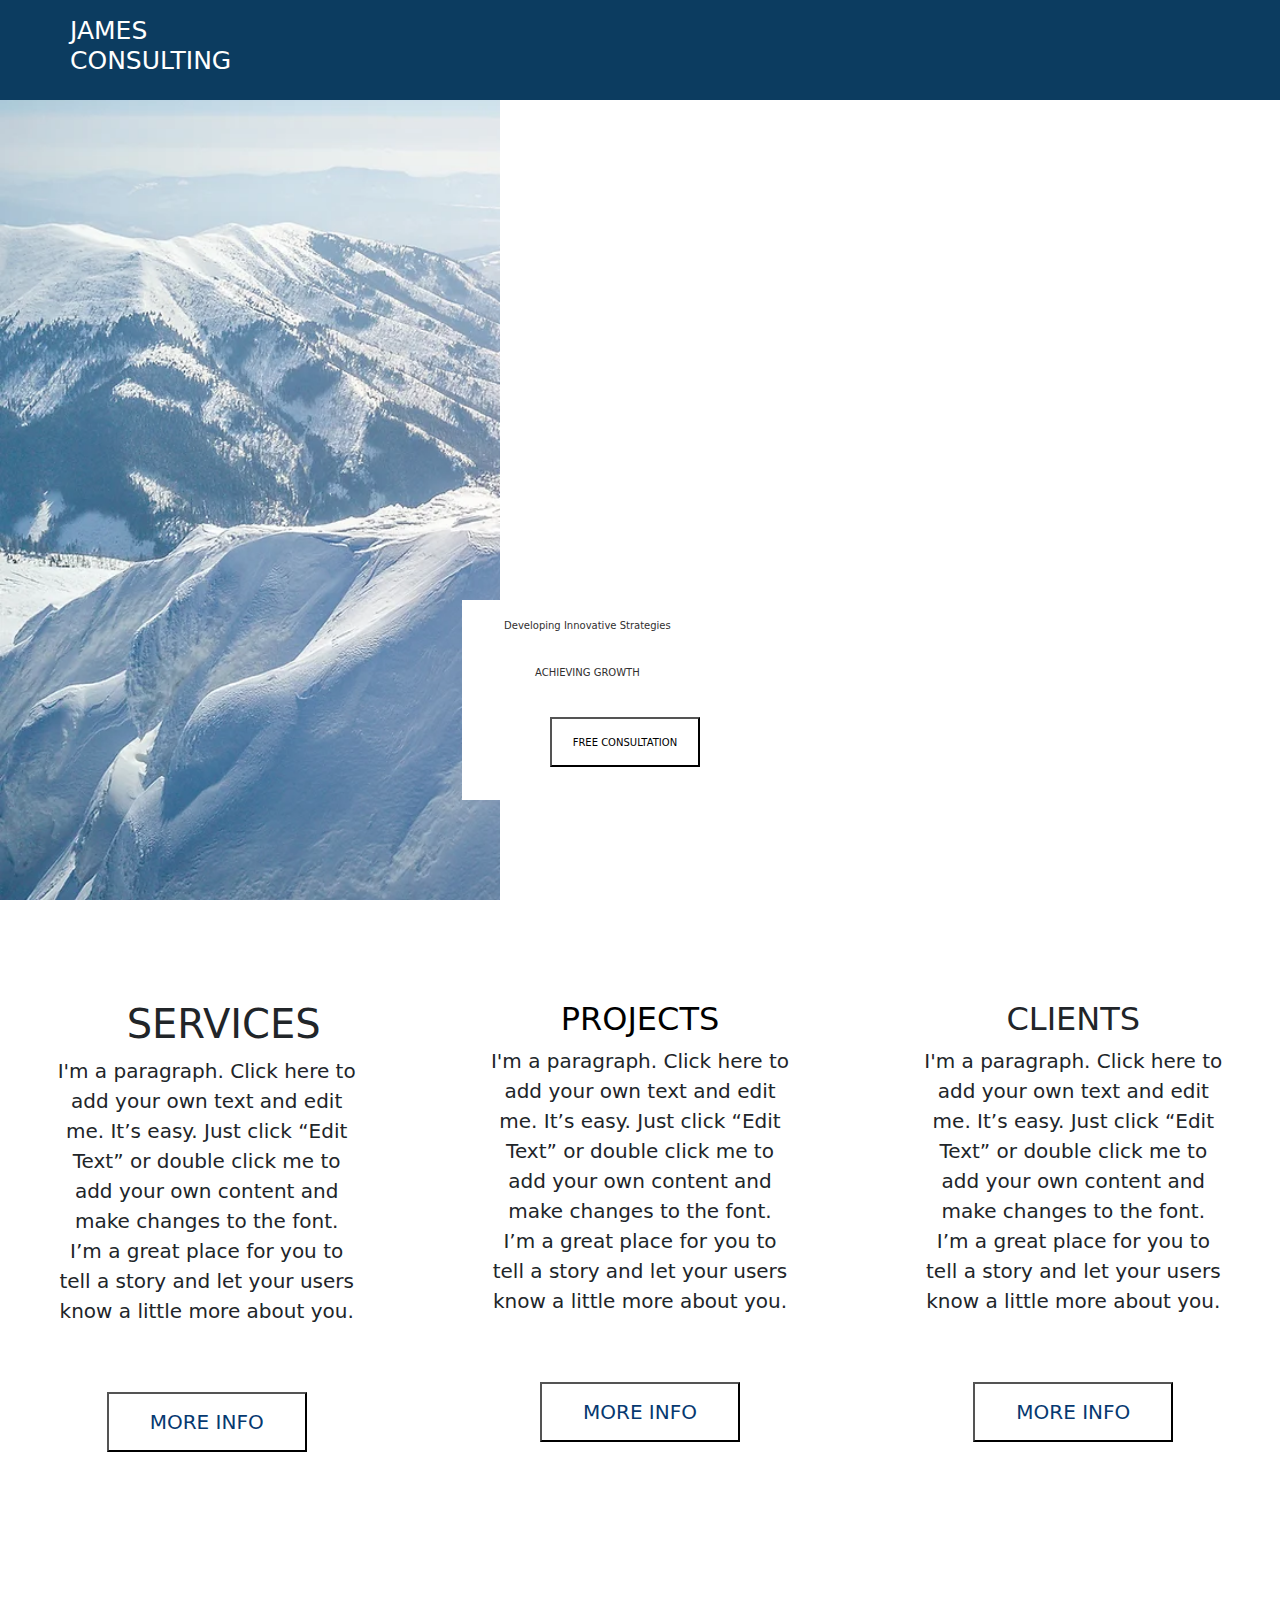
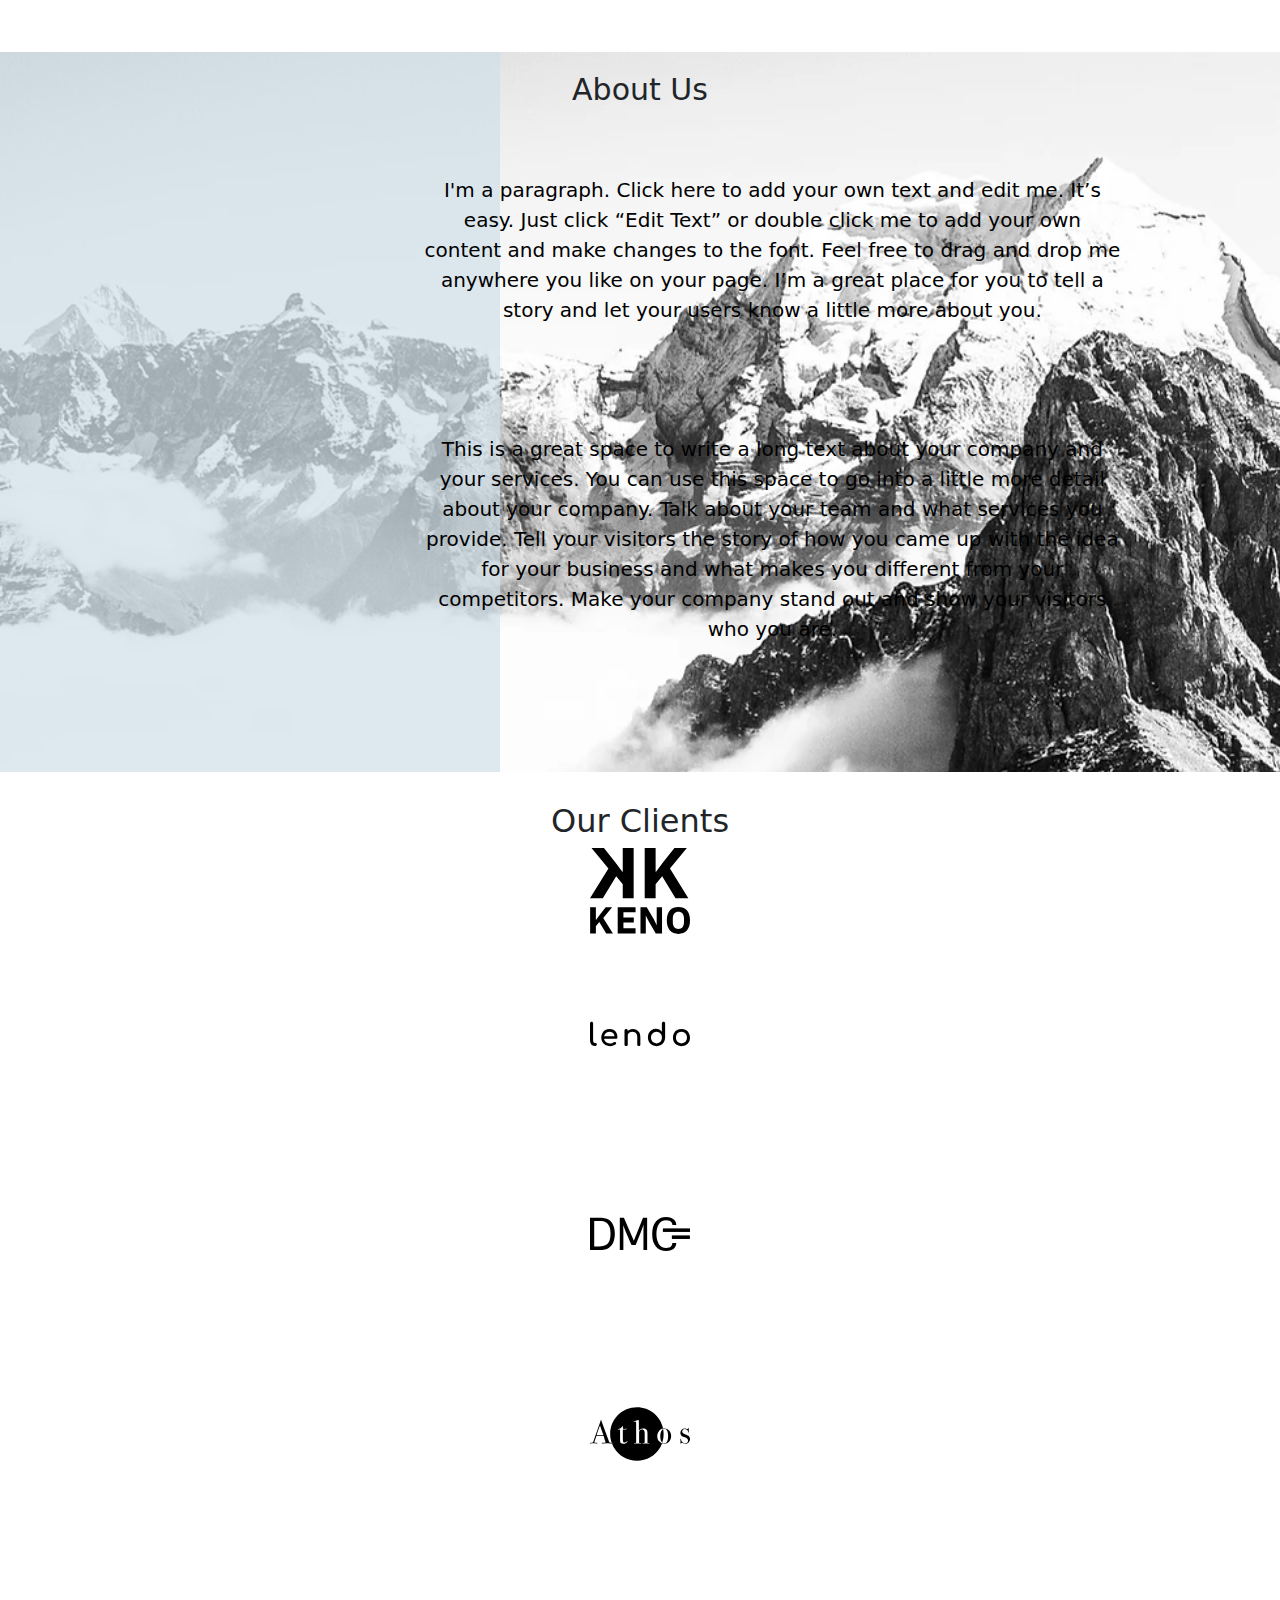
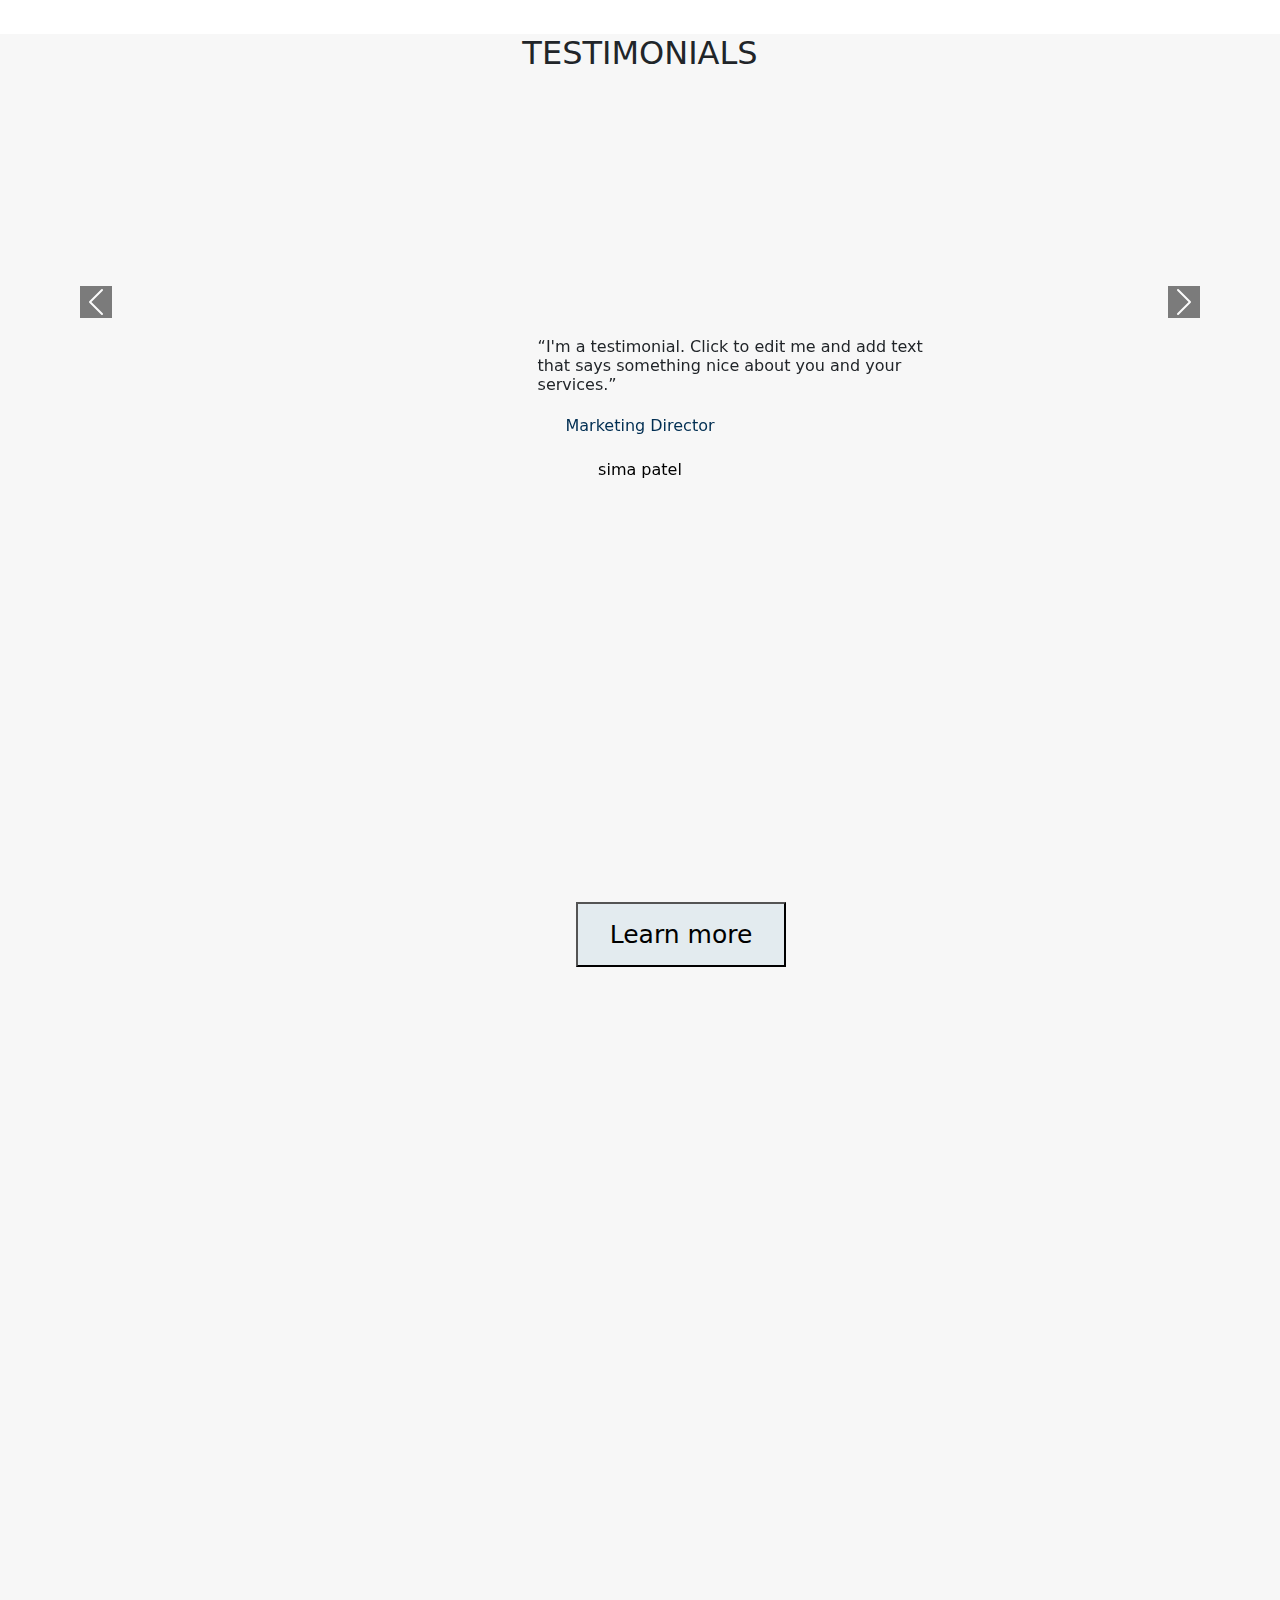
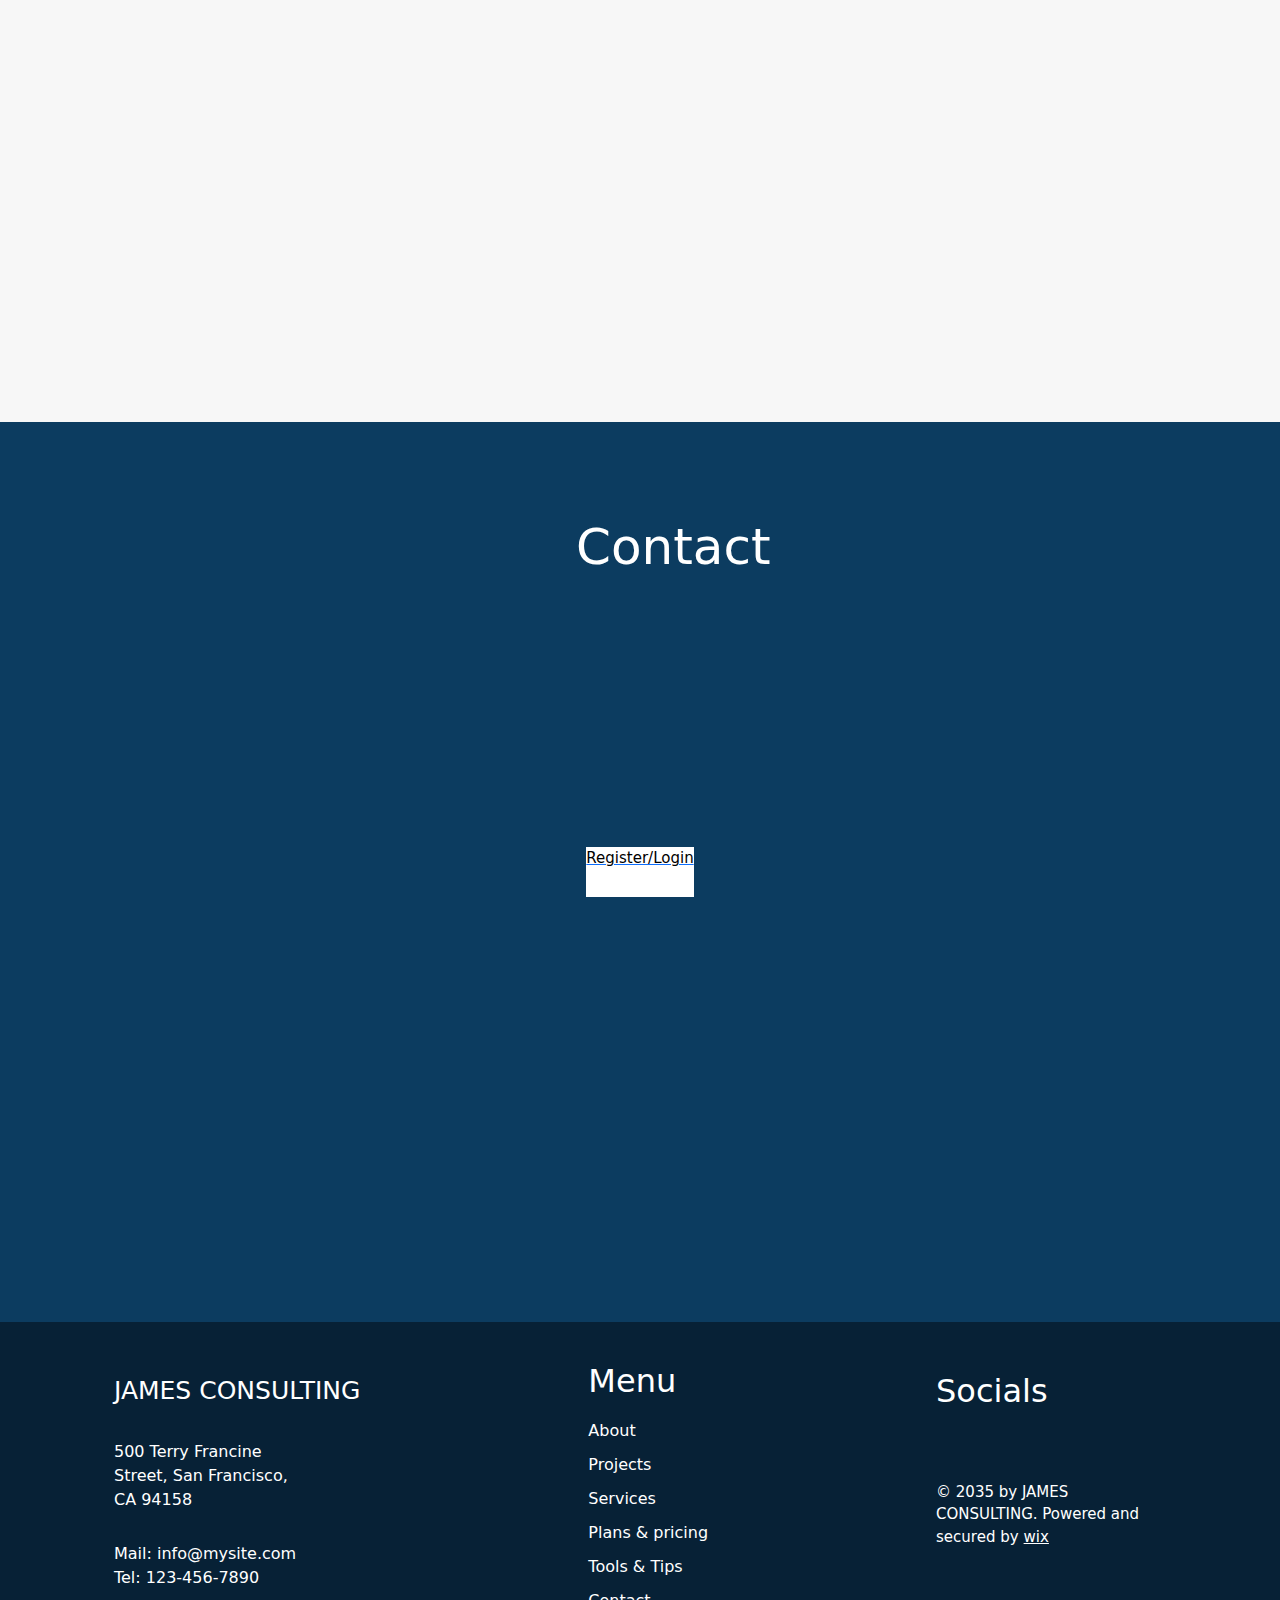
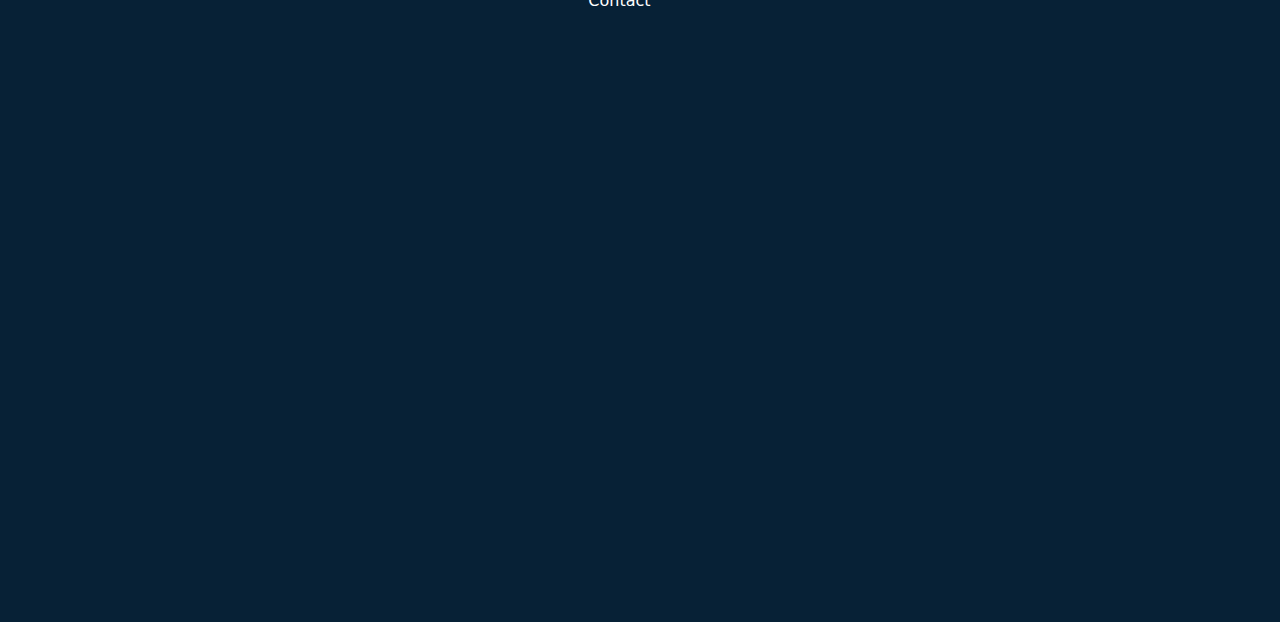
==== commit 0fc8d035: "last" ====
--- a/index.html
+++ b/index.html
@@ -32,7 +32,7 @@
                                <a href="./index3.html">  <li>Services</li> </a>
                                 <a href="./index8.html"> <li>Plans &amp; Pricing</li> </a>
                                  <a href="./index7.html"><li>Tools &amp; Tips</li></a>
-                                 <a id="xo" href=""><li>Contact</li></a>
+                                 <a id="#contact" href=""><li>Contact</li></a>
                                  <a href="./register.html"><li>  <i class="fa-regular fa-user"></i>  Log In</li></a>
          
                        </ul>
@@ -86,7 +86,7 @@
                      <a href="./index3.html">  <li>Services</li> </a>
                       <a href="./index8.html"> <li>Plans &amp; Pricing</li> </a>
                        <a href="./index8.html"><li>Tools &amp; Tips</li></a>
-                       <a href="#aaaaaaaaaaaaaaaaaaaaaaaaaaaaa"><li>Contact</li></a>
+                       <a href="#contact"><li>Contact</li></a>
                        <a href="./register.html"><li>  <i class="fa-regular fa-user"></i>  Log In</li></a>
 
              </ul>
@@ -371,7 +371,7 @@
           </div>
      
          
-          <footer>
+          <footer id="contact">
            <div class="futchild1">
           <a href="">  <button class="futbtn">JAMES CONSULTING</button>  </a> 
              <p>500 Terry Francine Street, 
--- a/style.css
+++ b/style.css
@@ -7,6 +7,9 @@
    
 }
 
+html{
+    scroll-behavior: smooth;
+}
 
 body{
     overflow-x: hidden;
@@ -310,14 +313,14 @@
 }
 
 .carusel{
-    position: relative;
+    height: 40vh;
 }
 
 
 .carusel > h2{
-    left: 45%;
-    position: absolute;
-    top: 240px;
+  
+   text-align: center;
+   
 }
 
 
@@ -374,7 +377,9 @@
 
 }
   
-  
+  .regbtn{
+    display: none;
+  }
 
 .sct2 > p{
     font-size: 20px;
--- a/responsive.css
+++ b/responsive.css
@@ -1,7 +1,7 @@
 
 
 
-@media screen and (max-width: 1550px)    {
+@media screen and (max-width: 1550px )    {
     nav{
         display: none;
        
@@ -13,6 +13,7 @@
 
     .burger{
         display: flex;
+      
 
     }
 
@@ -61,7 +62,38 @@
     }
 
 
-   
+    .child{
+        width: 250px;
+        height: 200px;
+        top: 600px;
+        left: 40px;
+
+        
+      
+    }
+
+    .child > p{
+        font-size: 10px;
+    }
+    .child > h3{
+        font-size: 10px;
+    }
+
+    .child > h2{
+        font-size: 10px;
+    }
+
+    .btn1{
+        font-size: 10px;
+     
+     
+       
+    }
+
+
+    .regbtn{
+        display: flex;
+    }
     
     
     
@@ -77,12 +109,16 @@
 
 @media screen and (max-width: 1050px) {
 
-
+.fotrarbtn{
+    display: none;
+}
     
     .ara{
         flex-direction: column ;
        
     }
+
+   
 
 
     footer{
@@ -289,30 +325,8 @@
         height: auto;
         width: 100px;
     }
-    .child{
-        width: 250px;
-        height: 200px;
-        margin-bottom: 100px;
-      
-    }
-
-    .child > p{
-        font-size: 10px;
-    }
-    .child > h3{
-        font-size: 10px;
-    }
-
-    .child > h2{
-        font-size: 10px;
-    }
-
-    .btn1{
-        width: 250px;
-        height: 40px;
-     
-       
-    }
+    
+   
     .parentofth{
         flex-direction: column;
         width: 200px;
--- a/responsive3.css
+++ b/responsive3.css
@@ -257,6 +257,10 @@
     display: none;
    }
 
+   .regbtn{
+    display: flex;
+   }
+
 
 }
 
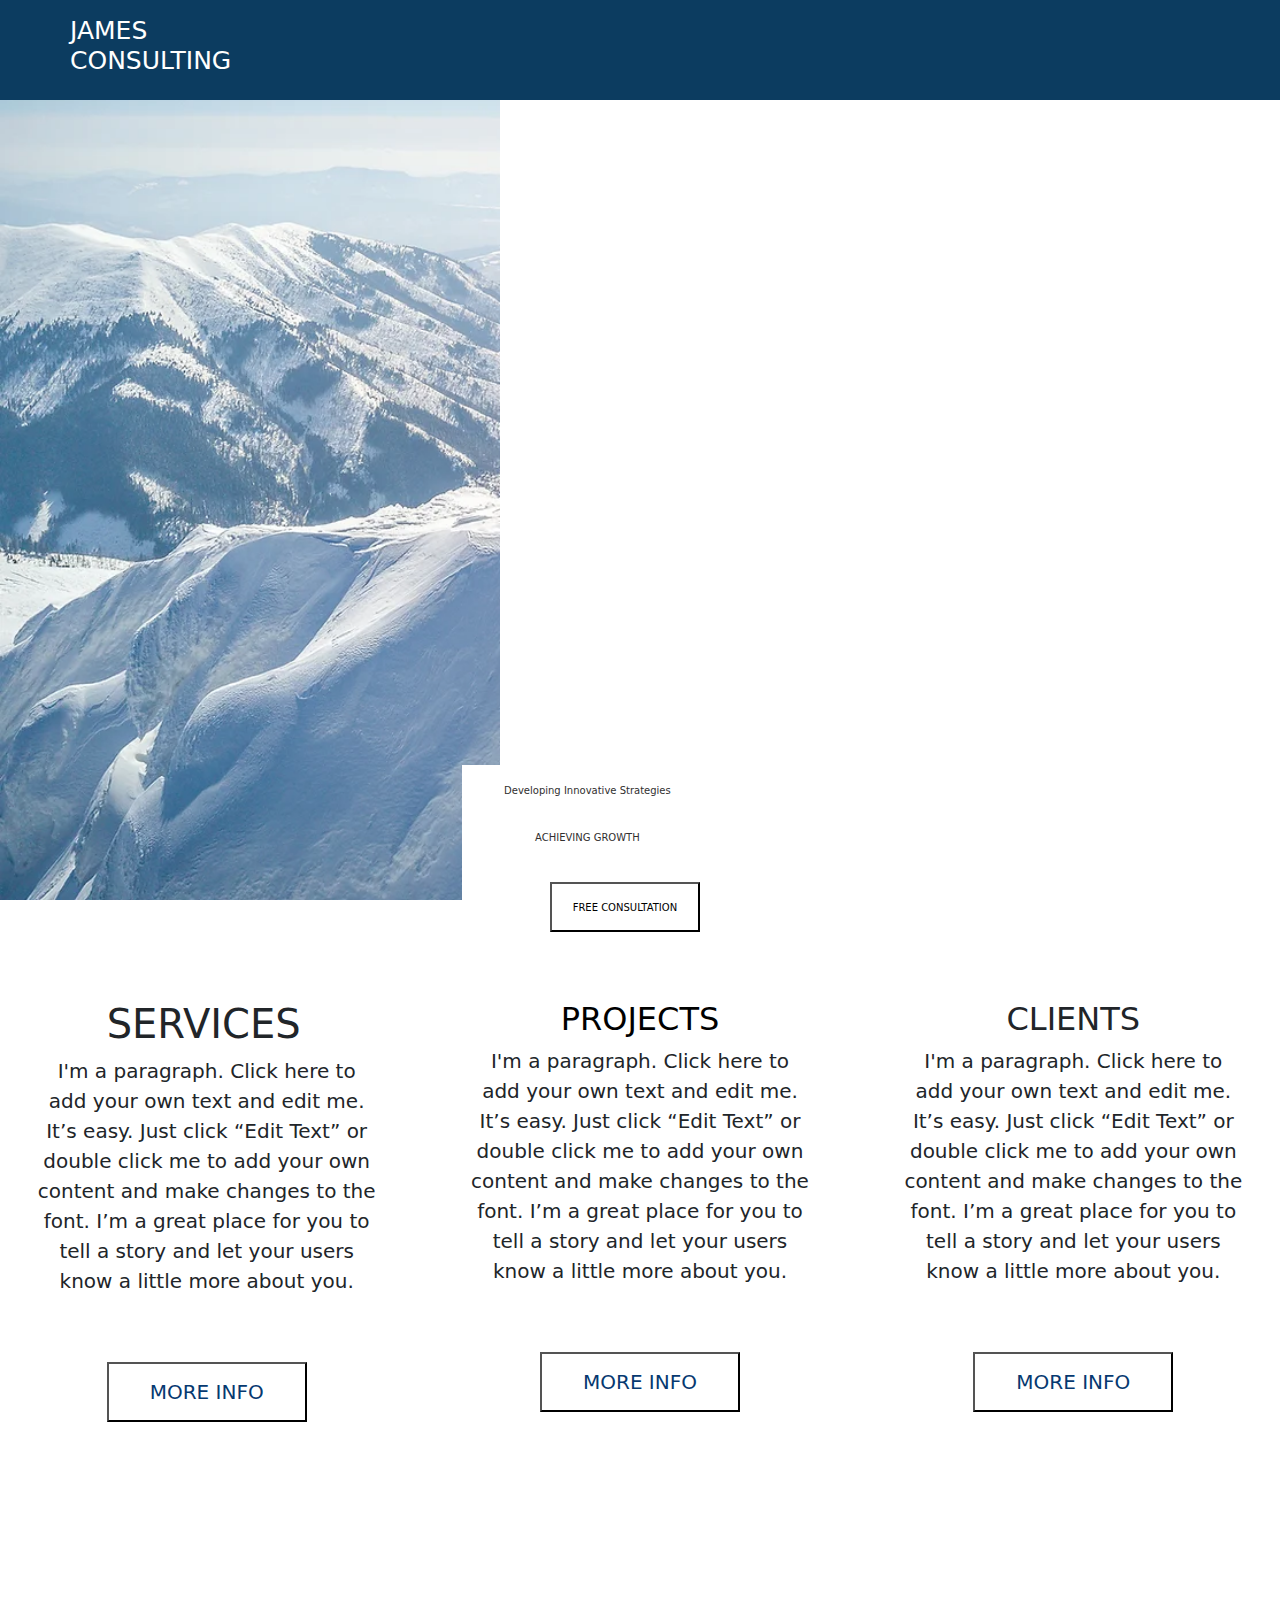
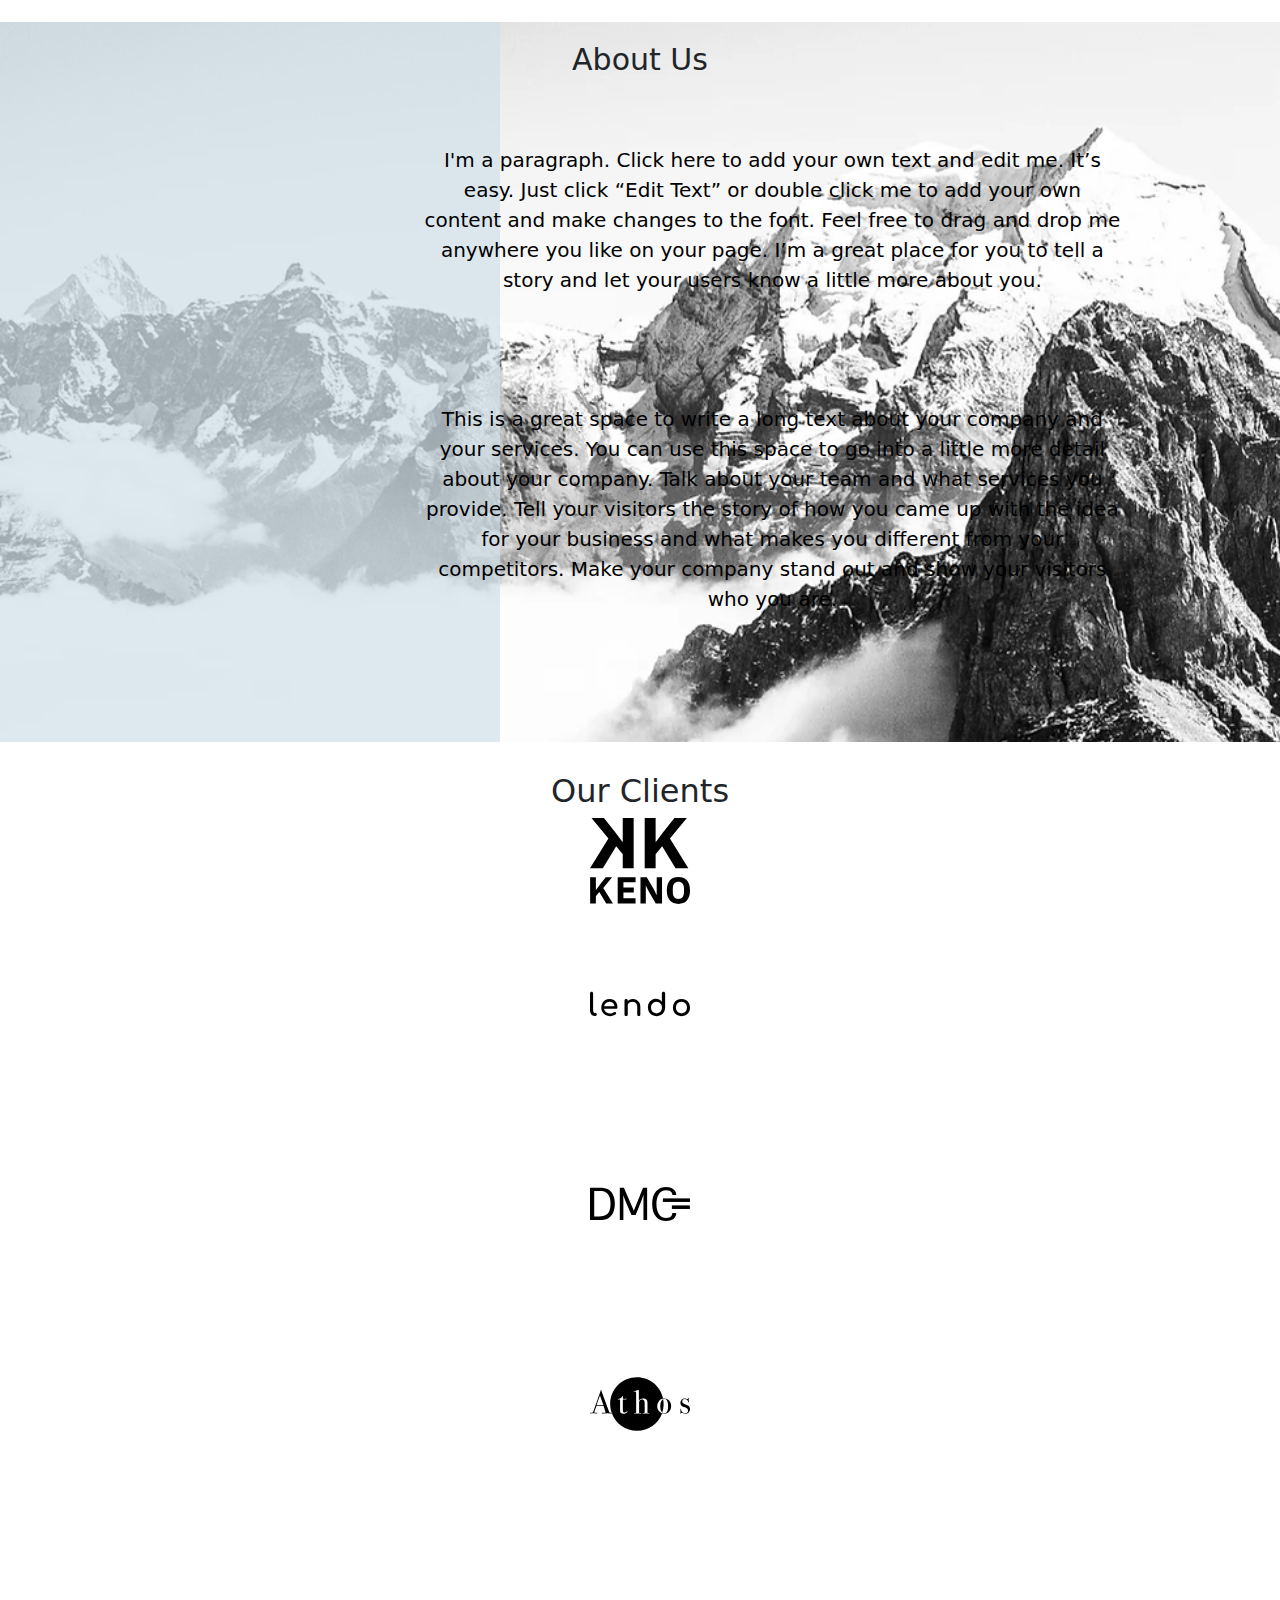
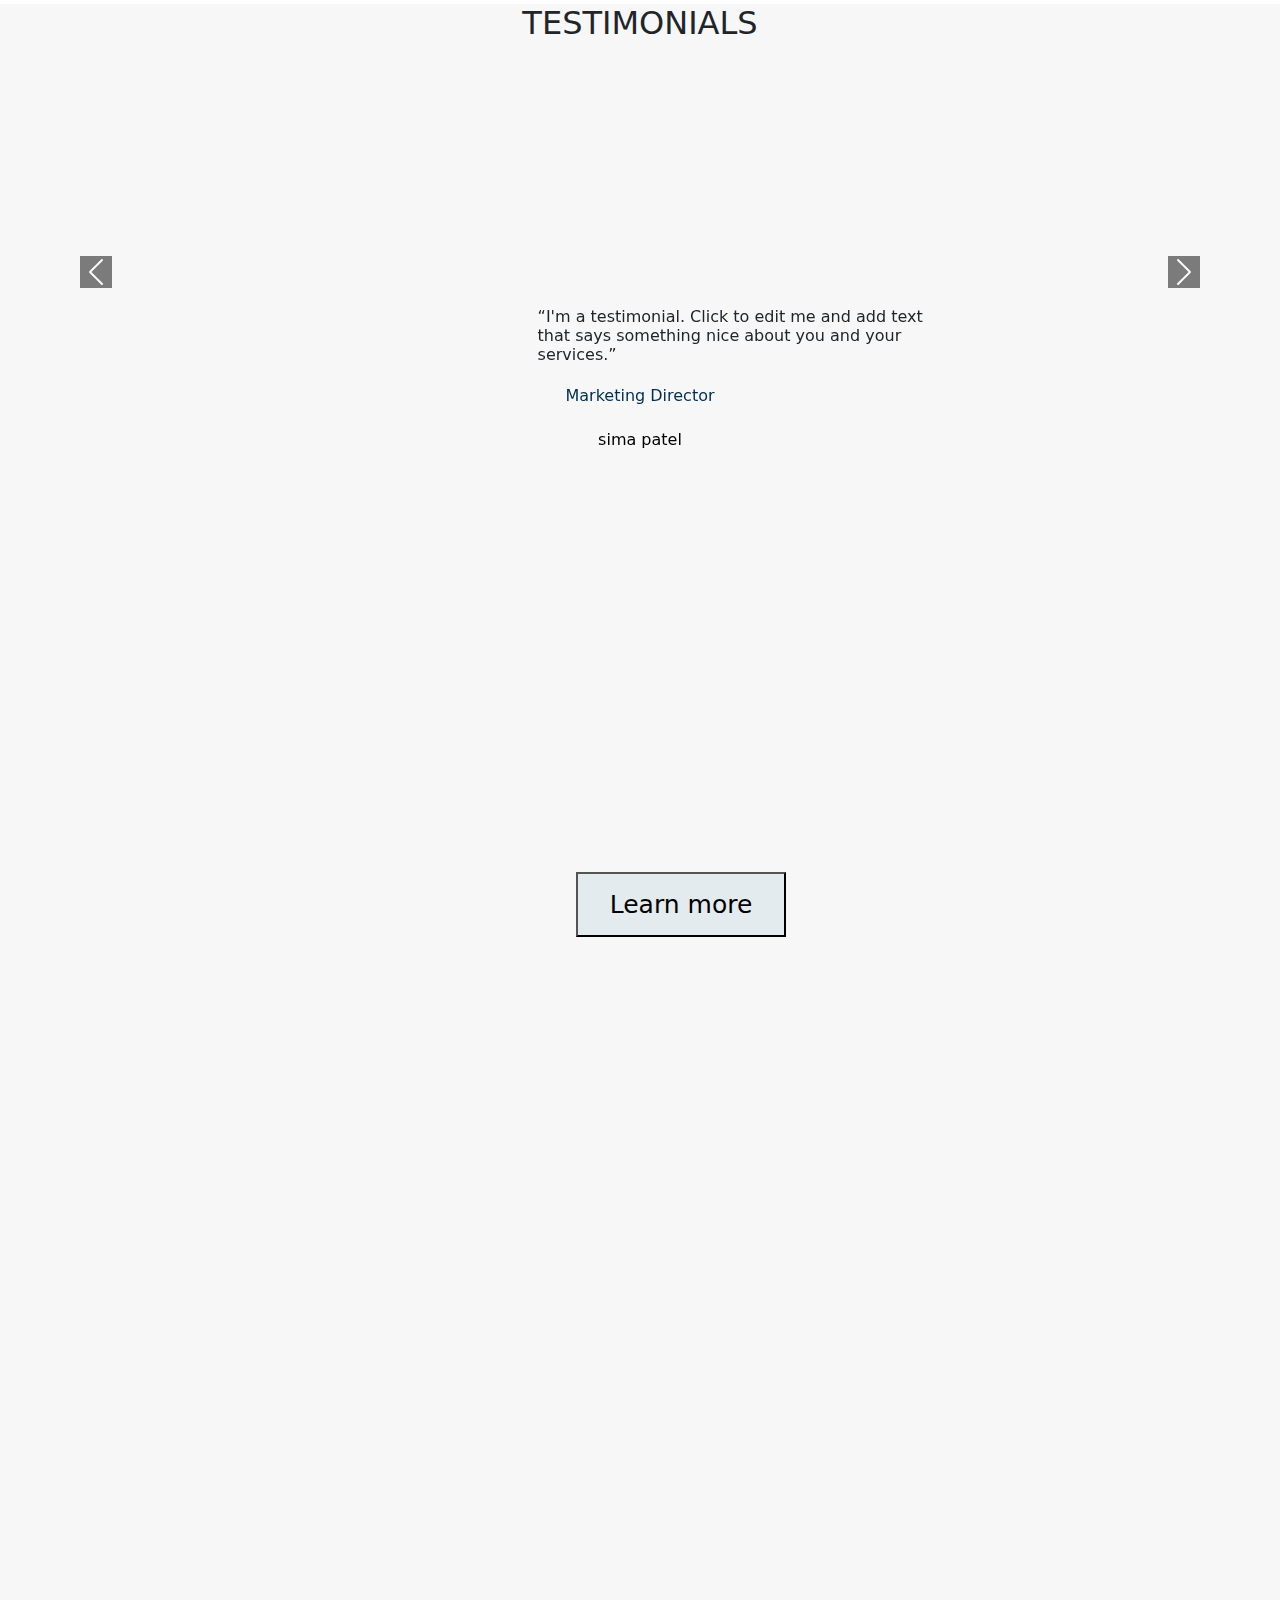
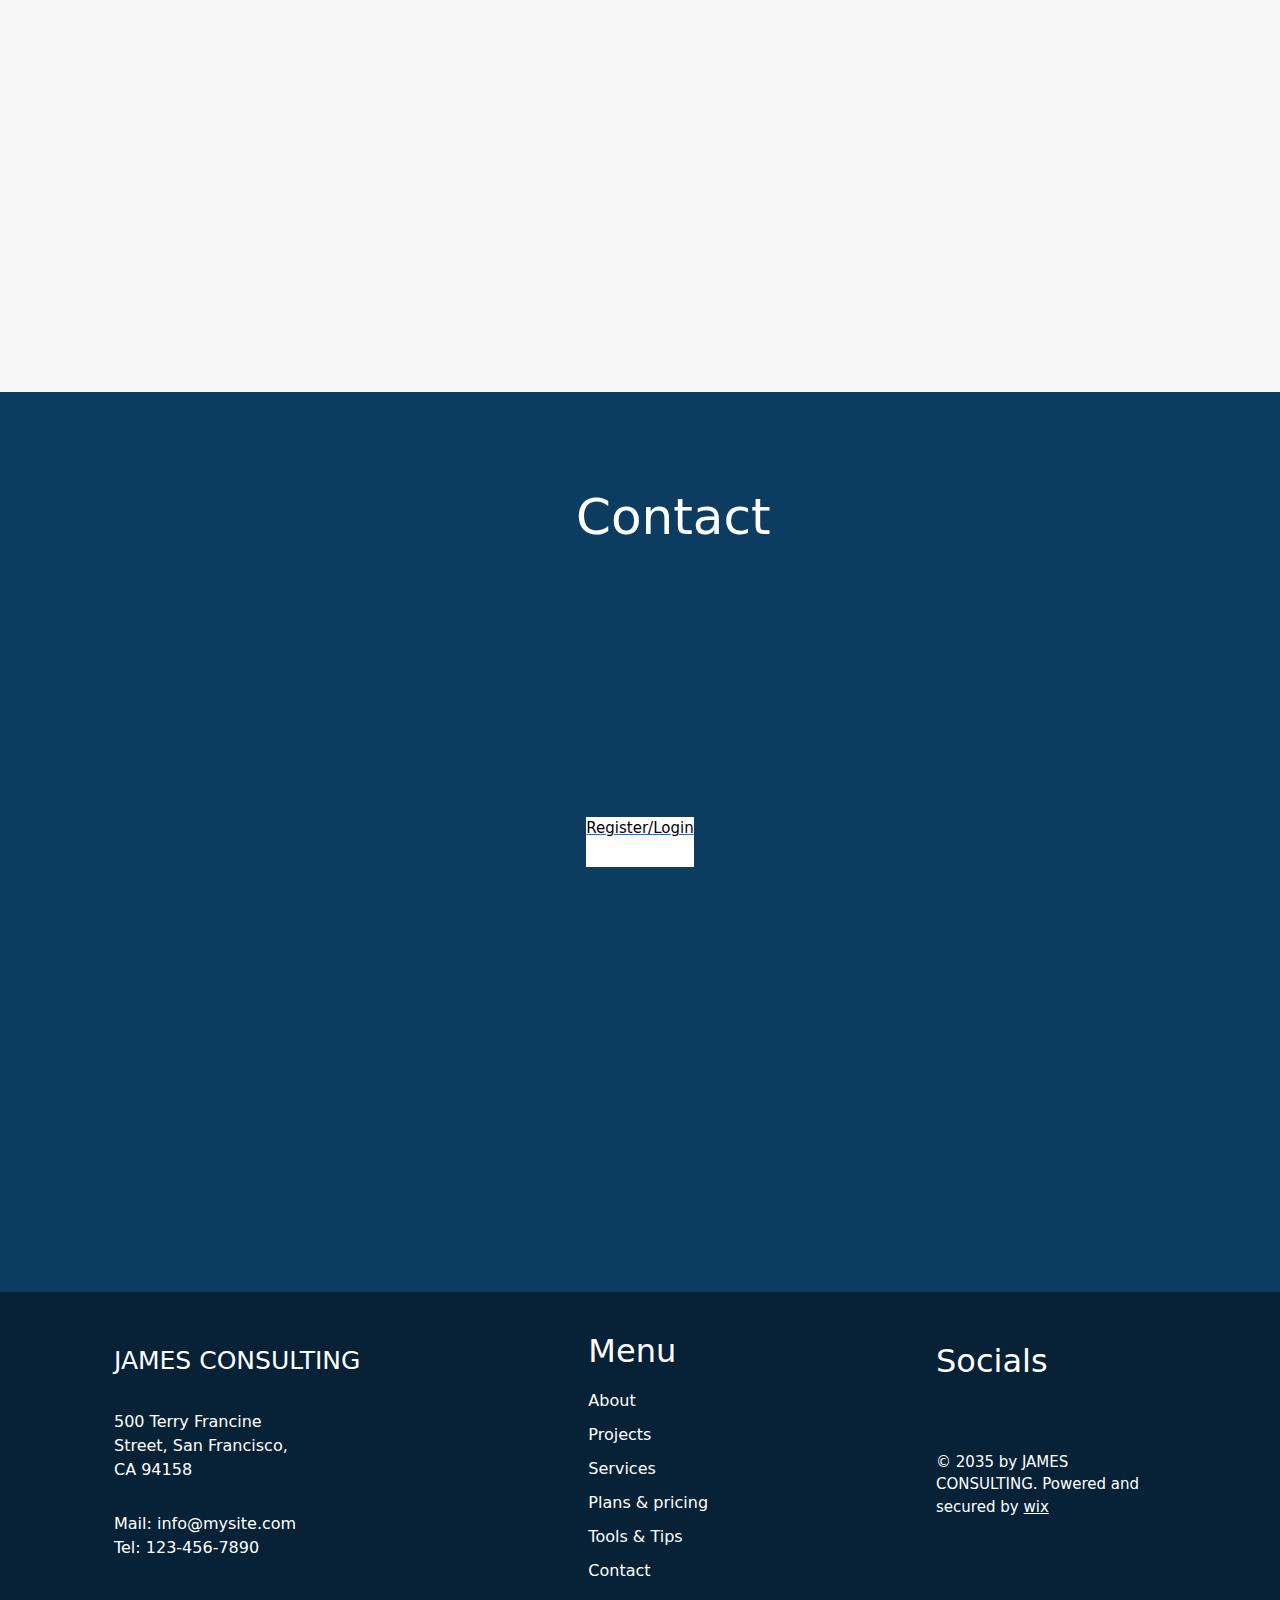
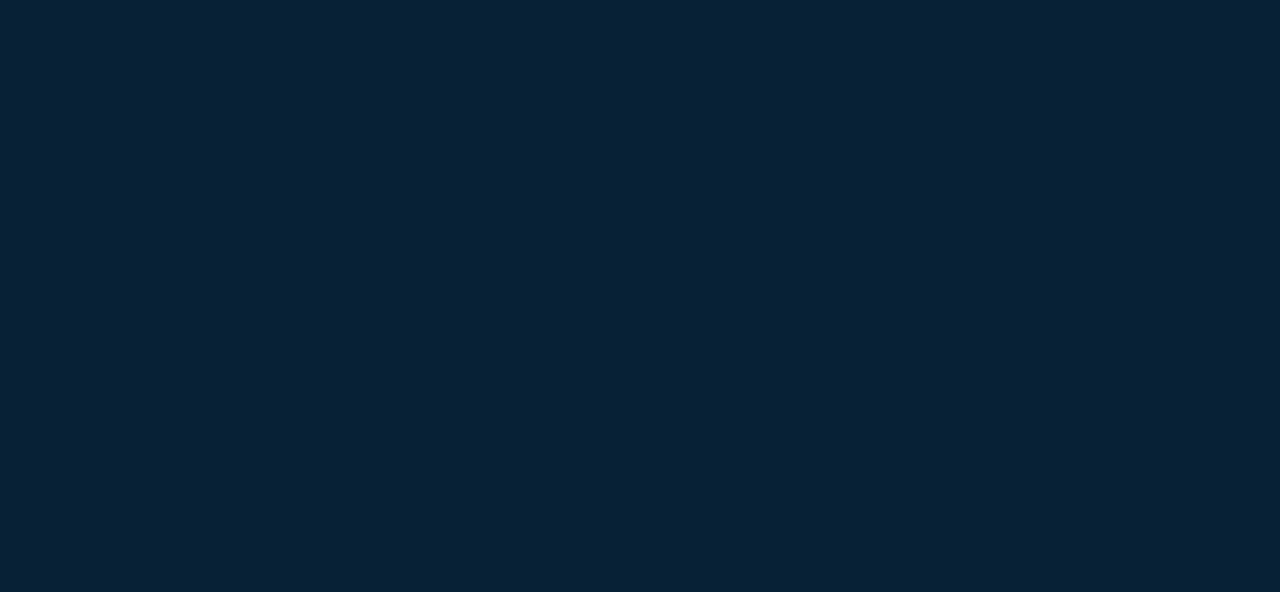
==== commit 986ebf20: "last" ====
--- a/index.html
+++ b/index.html
@@ -313,7 +313,7 @@
              <input  type="text" name="" id="">
              <div class="line1"></div>
      
-           <form action=""  aria-required="true">   <label  for="">Email</label>   </form>
+           <form action=""  aria-required="true">   <label  for="">Email </label required>   </form>
              <input  type="text" name="" id="">
              <div class="line1"></div>
          </div>
@@ -322,13 +322,13 @@
      <div class="grz">
          
              <label class="lb1"   for="#af">Message</label>
-             <input class="lbl" type="text" name="" id="af">
+             <input class="lbl" type="text" name="" id="af  " required>
              <div class="line2"></div>
 
 
              
              <div class="buton">
-                <a href="">    <button class="btn12">Submit</button>  </a>
+                <a href="">    <button class="btn12">Submit</button>   </a>
                </div>
           </div>
 
@@ -340,13 +340,13 @@
            <div class="grr">
      
              <label  for="">Last Name</label>
-             <input  type="text" name="" id="">
+             <input  type="text" name="" id="" required>
              <div class="line3"></div>
      
      
      
              <label  for="">Subject</label>
-             <input  type="text" name="" id="">
+             <input  type="text" name="" id="" required>
              <div class="line4"></div>
           </div>
      
--- a/responsive.css
+++ b/responsive.css
@@ -65,7 +65,7 @@
     .child{
         width: 250px;
         height: 200px;
-        top: 600px;
+        top: 765px;
         left: 40px;
 
         
--- a/responsive3.css
+++ b/responsive3.css
@@ -252,6 +252,38 @@
    .parent{
      padding-left: 15%;
    }
+    .child1 {
+    width: 340px !important;
+   }
+   .child2{
+    width: 340px !important;
+   }
+   .child3{
+    width: 340px !important;
+   }
+
+   
+
+
+   .child1 > .grandchild1{
+    width: 340px;
+  
+   }
+
+   .child2 > .grandchild2{
+    width: 340px;
+  
+   }
+
+   .child3 > .grandchild3{
+    width: 340px;
+  
+   }
+
+
+  .zaza{
+    width: 340px !important;
+  }
 
    .contact1{
     display: none;
@@ -260,15 +292,18 @@
    .regbtn{
     display: flex;
    }
-
-
+   .table-container > .tul{
+    padding-right: 350px !important;
+    
 }
 
-
-
-
-
-
-
-
-
+}
+
+
+
+
+
+
+
+
+
